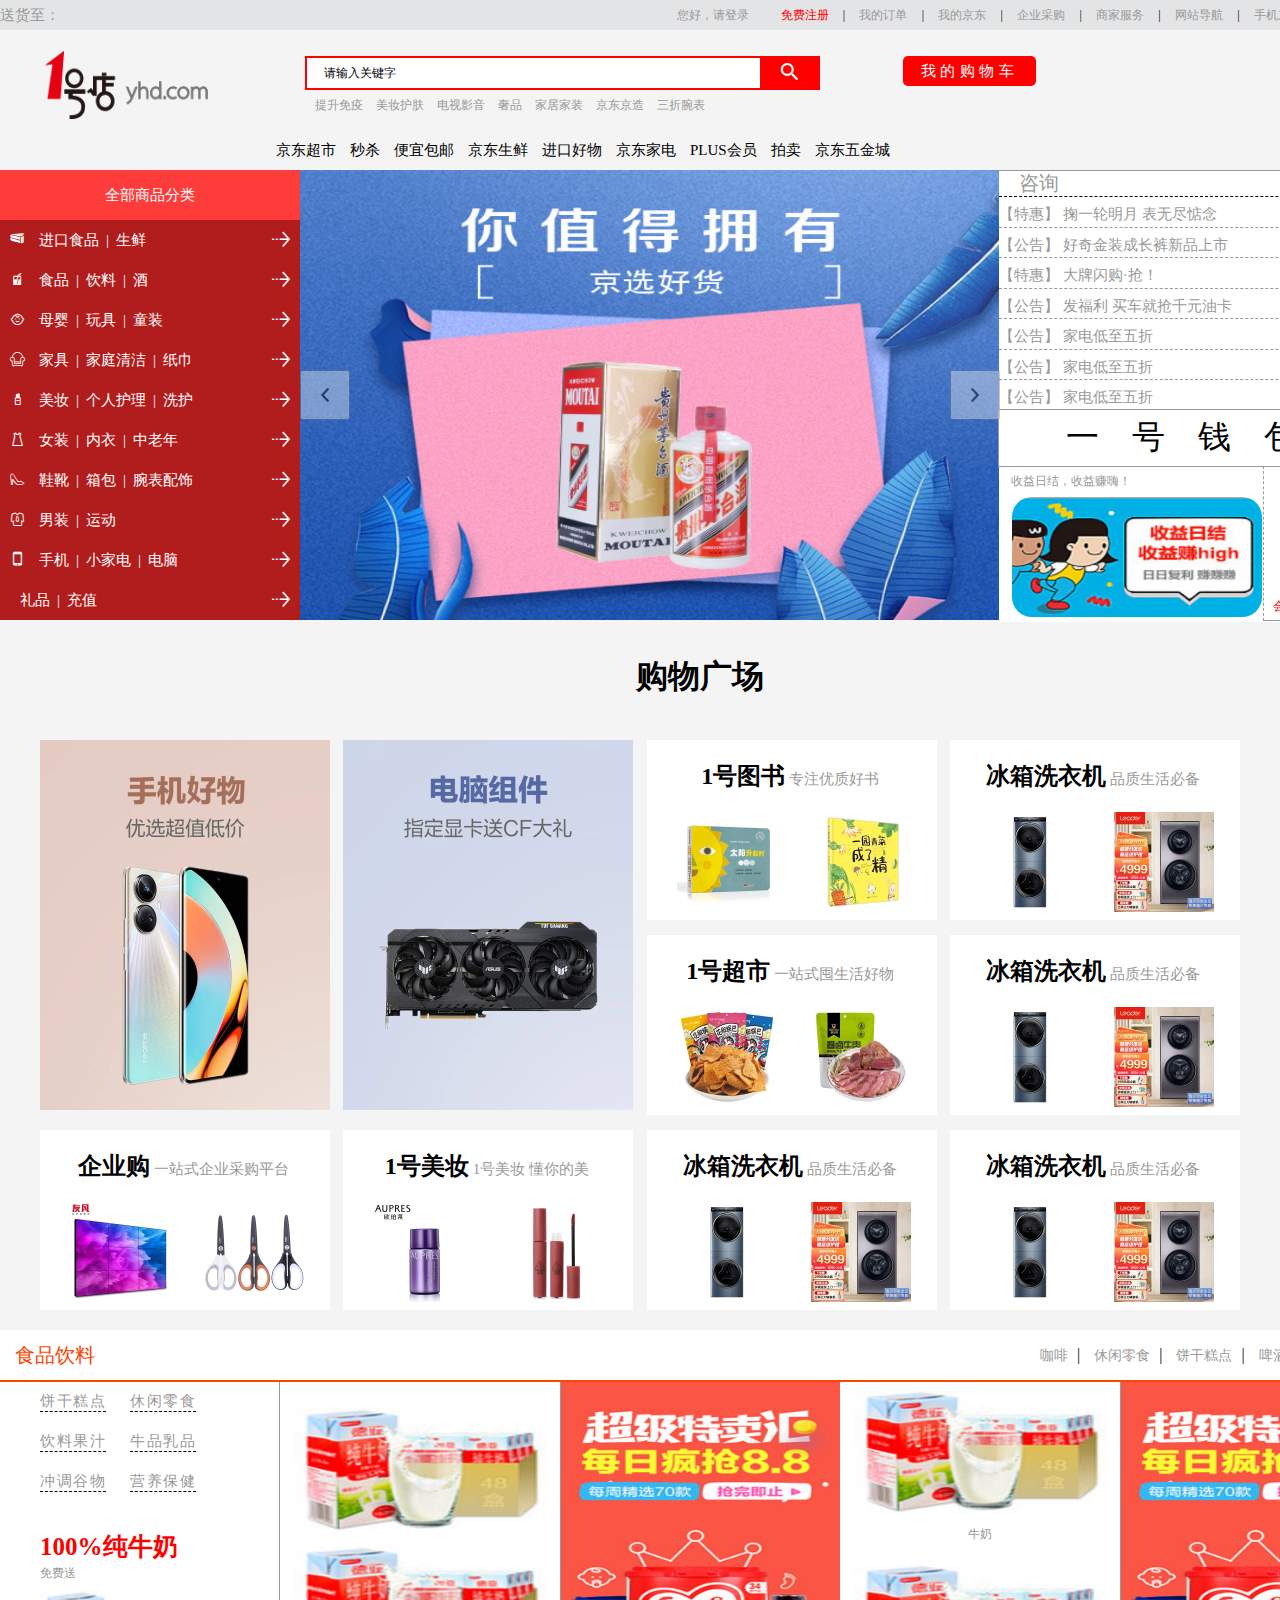
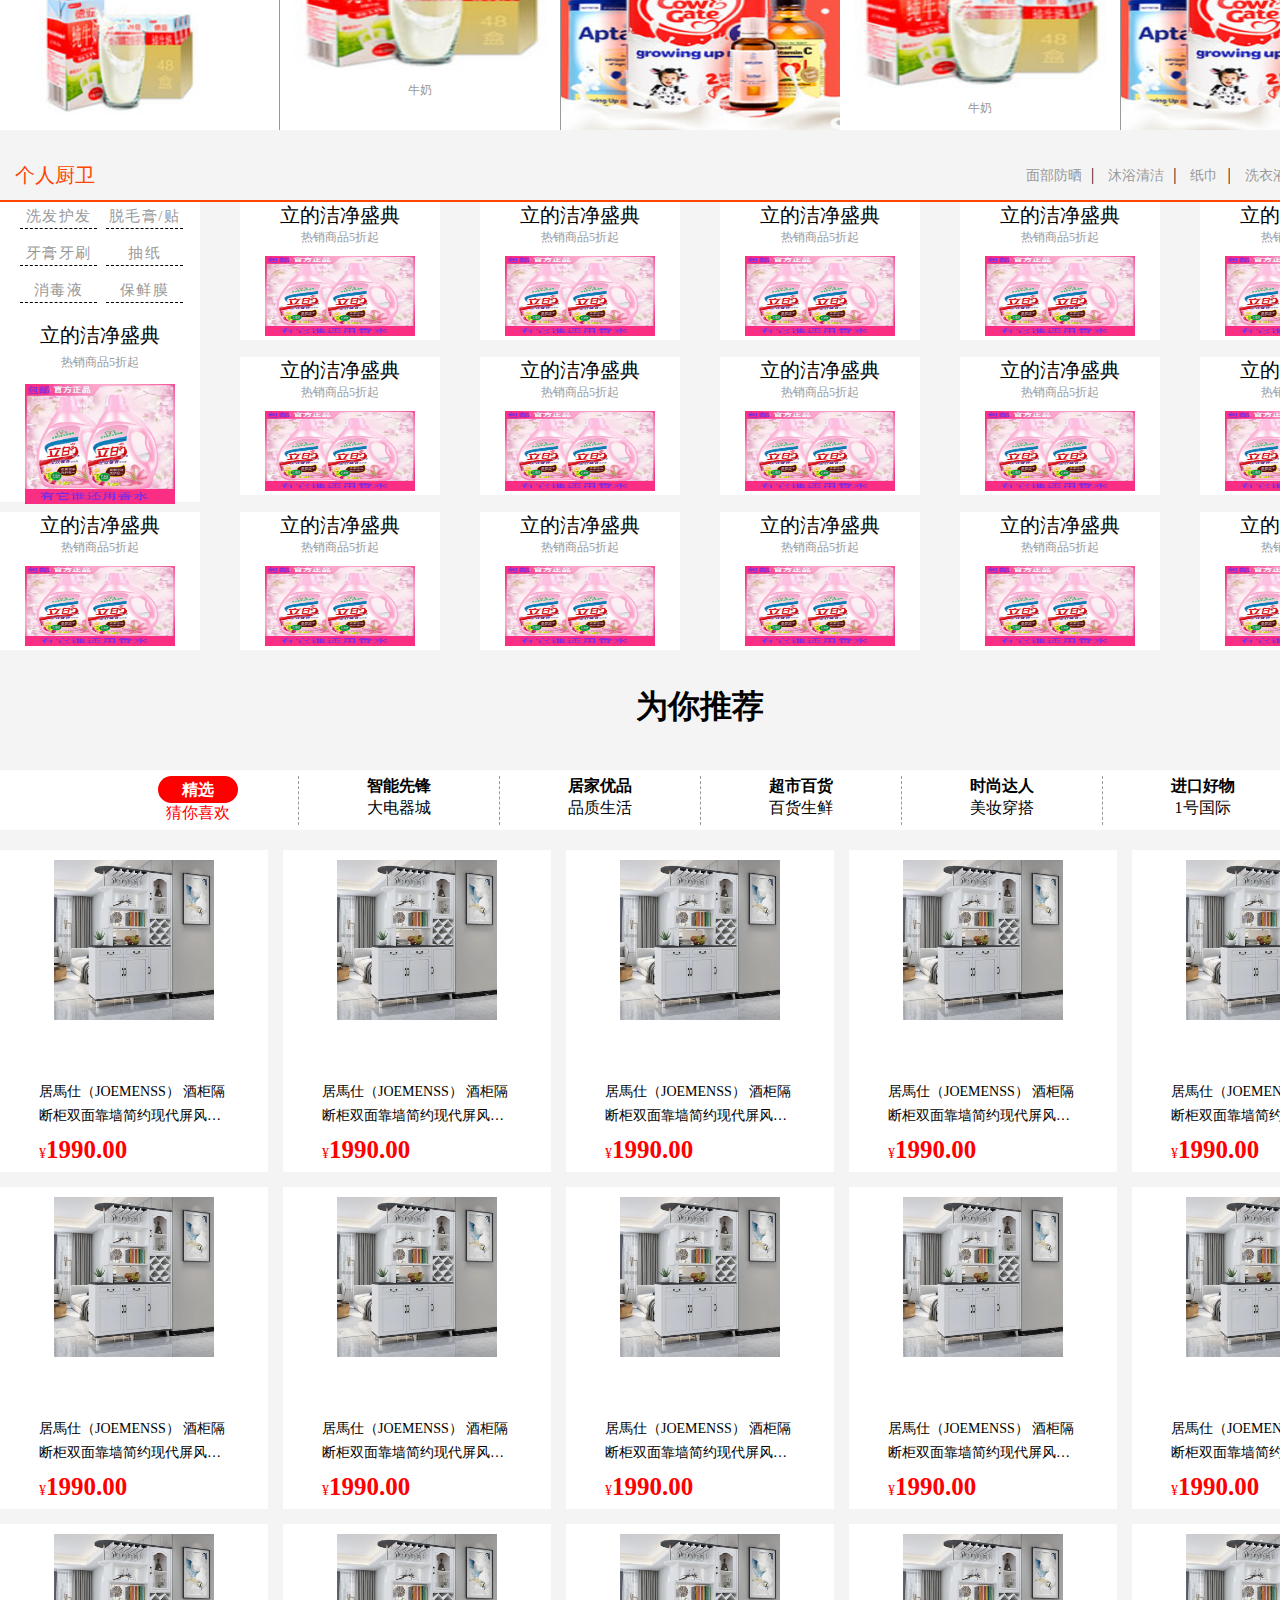
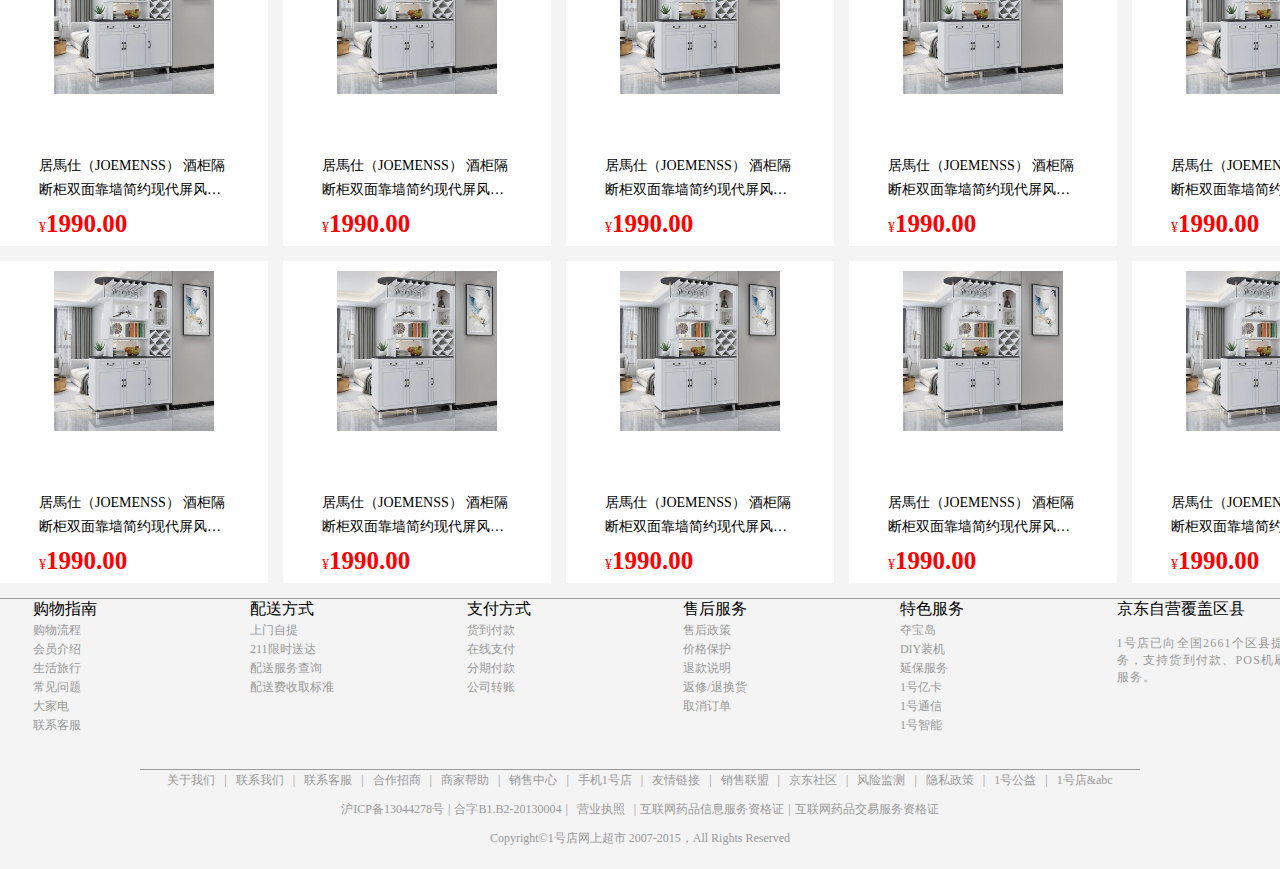
==== index.html @ 1567cdac "Add files via upload" ====
<!DOCTYPE html>
<html>
	<head>
		<meta charset="utf-8" />
		<meta name="viewport" content="width=device-width,initial-scale=1,minimum-scale=1,maximum-scale=1,user-scalable=no" />
		<title>一号电商平台</title>
		<link rel="icon" href="./img/电商数据.png"/>
		<link rel="stylesheet" href="./font_964rjg8dhd6/iconfont.css"/>
		<link rel="stylesheet" href="./font_vci75t702v/iconfont.css"/>
		<link rel="stylesheet" href="./font_juipckh1e7/iconfont.css"/>
		<link rel="stylesheet" type="text/css" href="font_vtxoyk2ehm/iconfont.css"/>
		<link rel="stylesheet" type="text/css" href="css/index.css"/>
		
	</head>
	<body>
		<div class="top11">
			<div class="ada">
				<div class="left">
					<span>送货至：</span>
				</div>
				<div class="right">
					<ul>
						<li><a href="#" target="_blank">您好，请登录</a></li>
						&nbsp;
						<li><a href="#" target="_blank">免费注册</a></li>
						<li>|</li>
						<li><a href="#" target="_blank">我的订单</a></li>
						<li>|</li>
						<li><a href="#" target="_blank">我的京东</a></li>
						<li>|</li>
						<li><a href="#" target="_blank">企业采购</a></li>
						<li>|</li>
						<li><a href="#">商家服务</a></li>
						<li>|</li>
						<li><a href="#">网站导航</a></li>
						<li>|</li>
						<li><a href="#">手机京东</a></li>
						<li>|</li>
						<li><a href="#">网站无障碍</a></li>
						
					</ul>
				</div>
			</div>
			
		</div>
		<div class="nav">
			<div class="section">
				<img src="img/logo3.png" >
				<div class="sousuo">
					<input type="text" value="请输入关键字"/>
				</div>
				<div class="gouwuche">
					我的购物车
				</div>
				<span class="iconfont">&#xe6cf;</span>
				<div class="hotwords">
					<a href="#">提升免疫</a>
					<a href="#">美妆护肤</a>
					<a href="#">电视影音</a>
					<a href="#">奢品</a>
					<a href="#">家居家装</a>
					<a href="#">京东京造</a>
					<a href="#">三折腕表</a>
				</div>
				<div class="navitems">
					<a href="#" target="_blank">京东超市</a>
					<a href="#" target="_blank">秒杀</a>
					<a href="#" target="_blank">便宜包邮</a>
					<a href="#" target="_blank">京东生鲜</a>
					<a href="#" target="_blank">进口好物</a>
					<a href="#" target="_blank">京东家电</a>
					<a href="#" target="_blank">PLUS会员</a>
					<a href="#" target="_blank">拍卖</a>
					<a href="#" target="_blank">京东五金城</a>
				</div>
			</div>
		</div>
		<div class="adv">
			<div class="left">
				<span class="top">全部商品分类</span>
				<div class="section">
					<ul>
						<li>
							<div class="neirong1">
								<i class="iconfont">&#xf0094;</i>
								<a href="#">进口食品</a>
								<span>|</span>
								<a href="#">生鲜</a>
							</div>
							<i class="iconfont">&#xe615;</i>
						</li>
						<li>
							<div class="neirong2">
								<i class="iconfont">&#xe6f2;</i>
								<a href="#">食品</a>
								<span>|</span>
								<a href="#">饮料</a>
								<span>|</span>
								<a href="#">酒</a>
							</div>
							<i class="iconfont">&#xe615;</i>
						</li>
						<li>
							<div class="neirong3">
								<i class="iconfont">&#xe6ef;</i>
								<a href="#">母婴</a>
								<span>|</span>
								<a href="#">玩具</a>
								<span>|</span>
								<a href="#">童装</a>
							</div>
							<i class="iconfont">&#xe615;</i>
						</li>
						<li>
							<div class="neirong4">
								<i class="iconfont">&#xe62b;</i>
								<a href="#">家具</a>
								<span>|</span>
								<a href="#">家庭清洁</a>
								<span>|</span>
								<a href="#">纸巾</a>
							</div>
							<i class="iconfont">&#xe615;</i>
						</li>
						<li>
							<div class="neirong5">
								<i class="iconfont">&#xe6e6;</i>
								<a href="#">美妆</a>
								<span>|</span>
								<a href="#">个人护理</a>
								<span>|</span>
								<a href="#">洗护</a>
							</div>
							<i class="iconfont">&#xe615;</i>
						</li>
						<li>
							<div class="neirong6">
								<i class="iconfont">&#xe7b7;</i>
								<a href="#">女装</a>
								<span>|</span>
								<a href="#">内衣</a>
								<span>|</span>
								<a href="#">中老年</a>
							</div>
							<i class="iconfont">&#xe615;</i>
						</li>
						<li>
							<div class="neirong7">
								<i class="iconfont">&#xe61c;</i>
								<a href="#">鞋靴</a>
								<span>|</span>
								<a href="#">箱包</a>
								<span>|</span>
								<a href="#">腕表配饰</a>
							</div>
							<i class="iconfont">&#xe615;</i>
						</li>
						<li>
							<div class="neirong8">
								<i class="iconfont">&#xe7b5;</i>
								<a href="#">男装</a>
								<span>|</span>
								<a href="#">运动</a>
							</div>
							<i class="iconfont">&#xe615;</i>
						</li>
						<li>
							<div class="neirong9">
								<i class="iconfont">&#x3448;</i>
								<a href="#">手机</a>
								<span>|</span>
								<a href="#">小家电</a>
								<span>|</span>
								<a href="#">电脑</a>
							</div>
							<i class="iconfont">&#xe615;</i>
						</li>
						<li>
							<div class="neirong10">
								<i class="iconfont"></i>
								<a href="#">礼品</a>
								<span>|</span>
								<a href="#">充值</a>
							</div>
							<i class="iconfont">&#xe615;</i>
						</li>
					</ul>
				</div>
			</div>
			<div class="middle">
				<img src="./img/1.jpg" >
				<button class="iconfont" type="button" id="left">&#xe628;</button>
				<button class="iconfont" type="button" id="right">&#xe629;</button>
			</div>
			<div class="right">
				<div class="top">
					<div class="m_top">
						<span>咨询</span>
						<a href="#">点我查看更多！</a>
					</div>
					<div class="m_bottom">
						<ul>
							<li><a href="#">【特惠】&nbsp;掬一轮明月&nbsp;表无尽惦念</a></li>
							<li><a href="#">【公告】&nbsp;好奇金装成长裤新品上市</a></li>
							<li><a href="#">【特惠】&nbsp;大牌闪购·抢！</a></li>
							<li><a href="#">【公告】&nbsp;发福利&nbsp;买车就抢千元油卡</a></li>
							<li><a href="#">【公告】&nbsp;家电低至五折</a></li>
							<li><a href="#">【公告】&nbsp;家电低至五折</a></li>
							<li><a href="#">【公告】&nbsp;家电低至五折</a></li>
						</ul>
					</div>
				</div>
				<div class="bottom">
					<div class="m_top">
						<span>一号钱包</span>
					</div>
					<div class="m_bottom">
						<div class="left">
							<p>收益日结，收益赚嗨！</p>
							<img src="./img/oneAD.jpg" >
						</div>
						<div class="right">
							<div class="shang">
								<a href="javascript:alert('只有在独处的时候,我才拥有一整个月亮.')">
									<img src="./img/1234.jpg">
									<span>0元试用</span>
								</a>
							</div>
							<div class="zuo">
								<a href="#">
									<img src="./img/qwe.jpg">
									<span>会员俱乐部</span>
								</a>
							</div>
							<div class="you">
								<a href="#">
									<img src="./img/ccc.jpg">
									<span>礼品卡</span>
								</a>
							</div>
						</div>
					</div>
				</div>
			</div>
		</div>
		<div class="hot-commodity">
			<h1>购物广场</h1>
		</div>
		<div class="commodity">
			<div class="com-1">
				<img src="./img/4.jpg" alt="">
			</div>
			<div class="com-2">
				<div class="section">
					<h2>企业购</h2>
					<span>一站式企业采购平台</span>
				</div>
				<img src="./img/5.jpg" alt="">
				<img src="./img/6.jpg" alt="">
			</div>
			<div class="com-1">
				<img src="./img/7.jpg" alt="">
			</div>
			<div class="com-2">
				<div class="section">
					<h2>1号美妆</h2>
					<span>1号美妆 懂你的美</span>
				</div>
				<img src="./img/mz1.jpg" alt="">
				<img src="./img/mz2.jpg" alt="">
			</div>
			<div class="com-2">
				<div class="section">
					<h2>1号图书</h2>
					<span>专注优质好书</span>
				</div>
				<img src="./img/图书1.jpg" alt="">
				<img src="./img/图书2.jpg" alt="">
			</div>
			<div class="com-2">
				<div class="section">
					<h2>1号超市</h2>
					<span>一站式囤生活好物</span>
				</div>
				<img src="./img/食品1.jpg" alt="">
				<img src="./img/食品2.jpg" alt="">
			</div>
			<div class="com-2">
				<div class="section">
					<h2>冰箱洗衣机</h2>
					<span>品质生活必备</span>
				</div>
				<img src="./img/xyj.jpg" alt="">
				<img src="./img/xyj1.jpg" alt="">
			</div>
			<div class="com-2">
				<div class="section">
					<h2>冰箱洗衣机</h2>
					<span>品质生活必备</span>
				</div>
				<img src="./img/xyj.jpg" alt="">
				<img src="./img/xyj1.jpg" alt="">
			</div>
			<div class="com-2">
				<div class="section">
					<h2>冰箱洗衣机</h2>
					<span>品质生活必备</span>
				</div>
				<img src="./img/xyj.jpg" alt="">
				<img src="./img/xyj1.jpg" alt="">
			</div>
			<div class="com-2">
				<div class="section">
					<h2>冰箱洗衣机</h2>
					<span>品质生活必备</span>
				</div>
				<img src="./img/xyj.jpg" alt="">
				<img src="./img/xyj1.jpg" alt="">
			</div>
		</div>
		<div class="article1">
			<div class="title">
				<div class="left">
					<span>食品饮料</span>
				</div>
				<div class="right">
					<ul>
						<li><a href="#">咖啡</a></li>
						<li>|</li>
						<li><a href="#">休闲零食</a></li>
						<li>|</li>
						<li><a href="#">饼干糕点</a></li>
						<li>|</li>
						<li><a href="#">啤酒</a></li>
						<li>|</li>
						<li><a href="#">粮油米面</a></li>
					</ul>
				</div>
			</div>
			<div class="section">
				<div class="content1">
					<div class="m_content1">
						<ul>
							<li><a href="#">饼干糕点</a></li>
							<li><a href="#">休闲零食</a></li>
							<li><a href="#">饮料果汁</a></li>
							<li><a href="#">牛品乳品</a></li>
							<li><a href="#">冲调谷物</a></li>
							<li><a href="#">营养保健</a></li>
						</ul>
					</div>
					<div class="m_content2">
						<strong>100%纯牛奶</strong><br>
						<span>免费送</span><br>
						<a href="#">
							<img src="./img/hot1.jpg">
						</a>
					</div>
				</div>
				<div class="content2">
					<a href="#">
						<img src="./img/hot1.jpg">
						<p>牛奶</p>
					</a>
				</div>
				<div class="content3">
					<a href="#">
						<img src="./img/hot1.jpg">
						<p>牛奶</p>
					</a>
				</div>
				<div class="content4">
					<a href="#">
						<img src="./img/milk_ban.jpg" >
					</a>
				</div>
				<div class="content5">
					<a href="#">
						<img src="./img/hot1.jpg">
						<p>牛奶</p>
					</a>
				</div>
				<div class="content6">
					<a href="#">
						<img src="./img/hot1.jpg">
						<p>牛奶</p>
					</a>
				</div>
				<div class="content7">
					<a href="#">
						<img src="./img/milk_ban.jpg" >
					</a>
				</div>
			</div>
		</div>
		
		<div class="article2">
			<div class="title">
				<div class="left">
					<span>个人厨卫</span>
				</div>
				<div class="right">
					<ul>
						<li><a href="#">面部防晒</a></li>
						<li>|</li>
						<li><a href="#">沐浴清洁</a></li>
						<li>|</li>
						<li><a href="#">纸巾</a></li>
						<li>|</li>
						<li><a href="#">洗衣液</a></li>
						<li>|</li>
						<li><a href="#">驱蚊神器</a></li>
					</ul>
				</div>
			</div>
			<div class="section">
				<div class="content1">
					<div class="s-con1">
						<ul>
							<li><a href="#">洗发护发</a></li>
							<li><a href="#">脱毛膏/贴</a></li>
							<li><a href="#">牙膏牙刷</a></li>
							<li><a href="#">抽纸</a></li>
							<li><a href="#">消毒液</a></li>
							<li><a href="#">保鲜膜</a></li>
						</ul>
					</div>
					<div class="s-con2">
						<a href="#">立的洁净盛典</a>
						<p>热销商品5折起</p>
						<img src="./img/立的.jpg" alt="">
					</div>
				</div>
				<div class="content2">
					<div class="s-con2">
						<a href="#">立的洁净盛典</a>
						<p>热销商品5折起</p>
						<img src="./img/立的.jpg" alt="">
					</div>
				</div>
				<div class="content2">
					<div class="s-con2">
						<a href="#">立的洁净盛典</a>
						<p>热销商品5折起</p>
						<img src="./img/立的.jpg" alt="">
					</div>
				</div>
				<div class="content2">
					<div class="s-con2">
						<a href="#">立的洁净盛典</a>
						<p>热销商品5折起</p>
						<img src="./img/立的.jpg" alt="">
					</div>
				</div>
				<div class="content2">
					<div class="s-con2">
						<a href="#">立的洁净盛典</a>
						<p>热销商品5折起</p>
						<img src="./img/立的.jpg" alt="">
					</div>
				</div>
				<div class="content2">
					<div class="s-con2">
						<a href="#">立的洁净盛典</a>
						<p>热销商品5折起</p>
						<img src="./img/立的.jpg" alt="">
					</div>
				</div>
				<div class="content2">
					<div class="s-con2">
						<a href="#">立的洁净盛典</a>
						<p>热销商品5折起</p>
						<img src="./img/立的.jpg" alt="">
					</div>
				</div>
				<div class="content2">
					<div class="s-con2">
						<a href="#">立的洁净盛典</a>
						<p>热销商品5折起</p>
						<img src="./img/立的.jpg" alt="">
					</div>
				</div>
				<div class="content2">
					<div class="s-con2">
						<a href="#">立的洁净盛典</a>
						<p>热销商品5折起</p>
						<img src="./img/立的.jpg" alt="">
					</div>
				</div>
				<div class="content2">
					<div class="s-con2">
						<a href="#">立的洁净盛典</a>
						<p>热销商品5折起</p>
						<img src="./img/立的.jpg" alt="">
					</div>
				</div>
				<div class="content2">
					<div class="s-con2">
						<a href="#">立的洁净盛典</a>
						<p>热销商品5折起</p>
						<img src="./img/立的.jpg" alt="">
					</div>
				</div>
				<div class="content2">
					<div class="s-con2">
						<a href="#">立的洁净盛典</a>
						<p>热销商品5折起</p>
						<img src="./img/立的.jpg" alt="">
					</div>
				</div>
				<div class="content2">
					<div class="s-con2">
						<a href="#">立的洁净盛典</a>
						<p>热销商品5折起</p>
						<img src="./img/立的.jpg" alt="">
					</div>
				</div>
				<div class="content2">
					<div class="s-con2">
						<a href="#">立的洁净盛典</a>
						<p>热销商品5折起</p>
						<img src="./img/立的.jpg" alt="">
					</div>
				</div>
				<div class="content2">
					<div class="s-con2">
						<a href="#">立的洁净盛典</a>
						<p>热销商品5折起</p>
						<img src="./img/立的.jpg" alt="">
					</div>
				</div>
				<div class="content2">
					<div class="s-con2">
						<a href="#">立的洁净盛典</a>
						<p>热销商品5折起</p>
						<img src="./img/立的.jpg" alt="">
					</div>
				</div>
				<div class="content2">
					<div class="s-con2">
						<a href="#">立的洁净盛典</a>
						<p>热销商品5折起</p>
						<img src="./img/立的.jpg" alt="">
					</div>
				</div>
			</div>
		</div>
		
		<div class="article3">
			<div class="hot-commodity">
				<h1>为你推荐</h1>
			</div>
			<div class="tuijian">
				<div class="top">
					<div class="sec1 t-sec">
						<a href="#">
							<p>精选</p>
							<p>猜你喜欢</p>
						</a>
					</div>
					<div class="sec2 t-sec">
						<a href="#">
							<p>智能先锋</p>
							<p>大电器城</p>
						</a>
					</div>
					<div class="sec3 t-sec">
						<a href="#">
							<p>居家优品</p>
							<p>品质生活</p>
						</a>
					</div>
					<div class="sec4 t-sec">
						<a href="#">
							<p>超市百货</p>
							<p>百货生鲜</p>
						</a>
					</div>
					<div class="sec5 t-sec">
						<a href="#">
							<p>时尚达人</p>
							<p>美妆穿搭</p>
						</a>
					</div>
					<div class="sec6 t-sec">
						<a href="#">
							<p>进口好物</p>
							<p>1号国际</p>
						</a>
					</div>
				</div>
				<div class="t-section">
					<div class="tsec-1">
						<img src="./img/123.jpg" alt="">
						<div class="nt-1">
							<p>居馬仕（JOEMENSS） 酒柜隔断柜双面靠墙简约现代屏风客厅门厅小间厅柜一体玄关柜 1.2米黑色</p>
							<p>¥<strong>1990.00</strong></p>
						</div>
					</div>
					<div class="tsec-1">
						<img src="./img/123.jpg" alt="">
						<div class="nt-1">
							<p>居馬仕（JOEMENSS） 酒柜隔断柜双面靠墙简约现代屏风客厅门厅小间厅柜一体玄关柜 1.2米黑色</p>
							<p>¥<strong>1990.00</strong></p>
						</div>
					</div>
					<div class="tsec-1">
						<img src="./img/123.jpg" alt="">
						<div class="nt-1">
							<p>居馬仕（JOEMENSS） 酒柜隔断柜双面靠墙简约现代屏风客厅门厅小间厅柜一体玄关柜 1.2米黑色</p>
							<p>¥<strong>1990.00</strong></p>
						</div>
					</div>
					<div class="tsec-1">
						<img src="./img/123.jpg" alt="">
						<div class="nt-1">
							<p>居馬仕（JOEMENSS） 酒柜隔断柜双面靠墙简约现代屏风客厅门厅小间厅柜一体玄关柜 1.2米黑色</p>
							<p>¥<strong>1990.00</strong></p>
						</div>
					</div>
					<div class="tsec-1">
						<img src="./img/123.jpg" alt="">
						<div class="nt-1">
							<p>居馬仕（JOEMENSS） 酒柜隔断柜双面靠墙简约现代屏风客厅门厅小间厅柜一体玄关柜 1.2米黑色</p>
							<p>¥<strong>1990.00</strong></p>
						</div>
					</div>
					<div class="tsec-1">
						<img src="./img/123.jpg" alt="">
						<div class="nt-1">
							<p>居馬仕（JOEMENSS） 酒柜隔断柜双面靠墙简约现代屏风客厅门厅小间厅柜一体玄关柜 1.2米黑色</p>
							<p>¥<strong>1990.00</strong></p>
						</div>
					</div>
					<div class="tsec-1">
						<img src="./img/123.jpg" alt="">
						<div class="nt-1">
							<p>居馬仕（JOEMENSS） 酒柜隔断柜双面靠墙简约现代屏风客厅门厅小间厅柜一体玄关柜 1.2米黑色</p>
							<p>¥<strong>1990.00</strong></p>
						</div>
					</div>
					<div class="tsec-1">
						<img src="./img/123.jpg" alt="">
						<div class="nt-1">
							<p>居馬仕（JOEMENSS） 酒柜隔断柜双面靠墙简约现代屏风客厅门厅小间厅柜一体玄关柜 1.2米黑色</p>
							<p>¥<strong>1990.00</strong></p>
						</div>
					</div>
					<div class="tsec-1">
						<img src="./img/123.jpg" alt="">
						<div class="nt-1">
							<p>居馬仕（JOEMENSS） 酒柜隔断柜双面靠墙简约现代屏风客厅门厅小间厅柜一体玄关柜 1.2米黑色</p>
							<p>¥<strong>1990.00</strong></p>
						</div>
					</div>
					<div class="tsec-1">
						<img src="./img/123.jpg" alt="">
						<div class="nt-1">
							<p>居馬仕（JOEMENSS） 酒柜隔断柜双面靠墙简约现代屏风客厅门厅小间厅柜一体玄关柜 1.2米黑色</p>
							<p>¥<strong>1990.00</strong></p>
						</div>
					</div>
					<div class="tsec-1">
						<img src="./img/123.jpg" alt="">
						<div class="nt-1">
							<p>居馬仕（JOEMENSS） 酒柜隔断柜双面靠墙简约现代屏风客厅门厅小间厅柜一体玄关柜 1.2米黑色</p>
							<p>¥<strong>1990.00</strong></p>
						</div>
					</div>
					<div class="tsec-1">
						<img src="./img/123.jpg" alt="">
						<div class="nt-1">
							<p>居馬仕（JOEMENSS） 酒柜隔断柜双面靠墙简约现代屏风客厅门厅小间厅柜一体玄关柜 1.2米黑色</p>
							<p>¥<strong>1990.00</strong></p>
						</div>
					</div>
					<div class="tsec-1">
						<img src="./img/123.jpg" alt="">
						<div class="nt-1">
							<p>居馬仕（JOEMENSS） 酒柜隔断柜双面靠墙简约现代屏风客厅门厅小间厅柜一体玄关柜 1.2米黑色</p>
							<p>¥<strong>1990.00</strong></p>
						</div>
					</div>
					<div class="tsec-1">
						<img src="./img/123.jpg" alt="">
						<div class="nt-1">
							<p>居馬仕（JOEMENSS） 酒柜隔断柜双面靠墙简约现代屏风客厅门厅小间厅柜一体玄关柜 1.2米黑色</p>
							<p>¥<strong>1990.00</strong></p>
						</div>
					</div>
					<div class="tsec-1">
						<img src="./img/123.jpg" alt="">
						<div class="nt-1">
							<p>居馬仕（JOEMENSS） 酒柜隔断柜双面靠墙简约现代屏风客厅门厅小间厅柜一体玄关柜 1.2米黑色</p>
							<p>¥<strong>1990.00</strong></p>
						</div>
					</div>
					<div class="tsec-1">
						<img src="./img/123.jpg" alt="">
						<div class="nt-1">
							<p>居馬仕（JOEMENSS） 酒柜隔断柜双面靠墙简约现代屏风客厅门厅小间厅柜一体玄关柜 1.2米黑色</p>
							<p>¥<strong>1990.00</strong></p>
						</div>
					</div>
					<div class="tsec-1">
						<img src="./img/123.jpg" alt="">
						<div class="nt-1">
							<p>居馬仕（JOEMENSS） 酒柜隔断柜双面靠墙简约现代屏风客厅门厅小间厅柜一体玄关柜 1.2米黑色</p>
							<p>¥<strong>1990.00</strong></p>
						</div>
					</div>
					<div class="tsec-1">
						<img src="./img/123.jpg" alt="">
						<div class="nt-1">
							<p>居馬仕（JOEMENSS） 酒柜隔断柜双面靠墙简约现代屏风客厅门厅小间厅柜一体玄关柜 1.2米黑色</p>
							<p>¥<strong>1990.00</strong></p>
						</div>
					</div>
					<div class="tsec-1">
						<img src="./img/123.jpg" alt="">
						<div class="nt-1">
							<p>居馬仕（JOEMENSS） 酒柜隔断柜双面靠墙简约现代屏风客厅门厅小间厅柜一体玄关柜 1.2米黑色</p>
							<p>¥<strong>1990.00</strong></p>
						</div>
					</div>
					<div class="tsec-1">
						<img src="./img/123.jpg" alt="">
						<div class="nt-1">
							<p>居馬仕（JOEMENSS） 酒柜隔断柜双面靠墙简约现代屏风客厅门厅小间厅柜一体玄关柜 1.2米黑色</p>
							<p>¥<strong>1990.00</strong></p>
						</div>
					</div>
				</div>
			</div>
		</div>
		<div class="footer">
			<div class="artic">
				<div class="content1">
					<p>购物指南</p>
					<ul>
						<li><a href="#">购物流程</a></li>
						<li><a href="#">会员介绍</a></li>
						<li><a href="#">生活旅行</a></li>
						<li><a href="#">常见问题</a></li>
						<li><a href="#">大家电</a></li>
						<li><a href="#">联系客服</a></li>
					</ul>
				</div>
				<div class="content2">
					<p>配送方式</p>
					<ul>
						<li><a href="#">上门自提</a></li>
						<li><a href="#">211限时送达</a></li>
						<li><a href="#">配送服务查询</a></li>
						<li><a href="#">配送费收取标准</a></li>
					</ul>
				</div>
				<div class="content3">
					<p>支付方式</p>
					<ul>
						<li><a href="#">货到付款</a></li>
						<li><a href="#">在线支付</a></li>
						<li><a href="#">分期付款</a></li>
						<li><a href="#">公司转账</a></li>
					</ul>
				</div>
				<div class="content4">
					<p>售后服务</p>
					<ul>
						<li><a href="#">售后政策</a></li>
						<li><a href="#">价格保护</a></li>
						<li><a href="#">退款说明</a></li>
						<li><a href="#">返修/退换货</a></li>
						<li><a href="#">取消订单</a></li>
					</ul>
				</div>
				<div class="content5">
					<p>特色服务</p>
					<ul>
						<li><a href="#">夺宝岛</a></li>
						<li><a href="#">DIY装机</a></li>
						<li><a href="#">延保服务</a></li>
						<li><a href="#">1号亿卡</a></li>
						<li><a href="#">1号通信</a></li>
						<li><a href="#">1号智能</a></li>
					</ul>
				</div>
				<div class="content6">
					<p>京东自营覆盖区县</p>
					<p>1号店已向全国2661个区县提供自营配送服务，支持货到付款、POS机刷卡和售后上门服务。</p>
					<a href="#">查看详情&nbsp;></a>
				</div>
			</div>
		</div>
		<div class="footer2">
			<div class="f_artic">
				<div class="content">
					<ul>
						<li><a href="#">关于我们</a></li>
						<li>|</li>
						<li><a href="#">联系我们</a></li>
						<li>|</li>
						<li><a href="#">联系客服</a></li>
						<li>|</li>
						<li><a href="#">合作招商</a></li>
						<li>|</li>
						<li><a href="#">商家帮助</a></li>
						<li>|</li>
						<li><a href="#">销售中心</a></li>
						<li>|</li>
						<li><a href="#">手机1号店</a></li>
						<li>|</li>
						<li><a href="#">友情链接</a></li>
						<li>|</li>
						<li><a href="#">销售联盟</a></li>
						<li>|</li>
						<li><a href="#">京东社区</a></li>
						<li>|</li>
						<li><a href="#">风险监测</a></li>
						<li>|</li>
						<li><a href="#">隐私政策</a></li>
						<li>|</li>
						<li><a href="#">1号公益</a></li>
						<li>|</li>
						<li><a href="#">1号店&abc</a></li>
					</ul>
				</div>
				<div class="content2">
					<ul>
						<li>沪ICP备13044278号</li>
						<li>|</li>
						<li>合字B1.B2-20130004</li>
						<li>|</li>
						<li><a href="#">营业执照</a></li>
						<li>|</li>
						<li>互联网药品信息服务资格证</li>
						<li>|</li>
						<li>互联网药品交易服务资格证</li>
					</ul>
				</div>
				<div class="content3">
					<ul>
						<li>Copyright&copy;1号店网上超市 2007-2015，All Rights Reserved</li>
					</ul>
				</div>
			</div>
		</div>
	</body>
</html>
---- font_964rjg8dhd6/iconfont.css ----
@font-face {
  font-family: "iconfont"; /* Project id  */
  src: url('iconfont.ttf?t=1679306114454') format('truetype');
}

.iconfont {
  font-family: "iconfont" !important;
  font-size: 16px;
  font-style: normal;
  -webkit-font-smoothing: antialiased;
  -moz-osx-font-smoothing: grayscale;
}

.icon-ai219:before {
  content: "\e6cf";
}

@font-face {
  font-family: "iconfont logo";
  src: url('https://at.alicdn.com/t/font_985780_km7mi63cihi.eot?t=1545807318834');
  src: url('https://at.alicdn.com/t/font_985780_km7mi63cihi.eot?t=1545807318834#iefix') format('embedded-opentype'),
    url('https://at.alicdn.com/t/font_985780_km7mi63cihi.woff?t=1545807318834') format('woff'),
    url('https://at.alicdn.com/t/font_985780_km7mi63cihi.ttf?t=1545807318834') format('truetype'),
    url('https://at.alicdn.com/t/font_985780_km7mi63cihi.svg?t=1545807318834#iconfont') format('svg');
}

@font-face {
  font-family: "iconfont logo";
  src: url('https://at.alicdn.com/t/font_985780_km7mi63cihi.eot?t=1545807318834');
  src: url('https://at.alicdn.com/t/font_985780_km7mi63cihi.eot?t=1545807318834#iefix') format('embedded-opentype'),
    url('https://at.alicdn.com/t/font_985780_km7mi63cihi.woff?t=1545807318834') format('woff'),
    url('https://at.alicdn.com/t/font_985780_km7mi63cihi.ttf?t=1545807318834') format('truetype'),
    url('https://at.alicdn.com/t/font_985780_km7mi63cihi.svg?t=1545807318834#iconfont') format('svg');
}
---- font_vci75t702v/iconfont.css ----
@font-face {
  font-family: "iconfont"; /* Project id  */
  src: url('iconfont.ttf?t=1679361754750') format('truetype');
}

.iconfont {
  font-family: "iconfont" !important;
  font-size: 16px;
  font-style: normal;
  -webkit-font-smoothing: antialiased;
  -moz-osx-font-smoothing: grayscale;
}

.icon-shiwu:before {
  content: "\f0094";
}

.icon-shouji:before {
  content: "\3448";
}

.icon-nanzhuang:before {
  content: "\e7b5";
}

.icon-nvzhuang:before {
  content: "\e7b7";
}

.icon-meizhuangleimu:before {
  content: "\e6e6";
}

.icon-muyingleimu:before {
  content: "\e6ef";
}

.icon-shipinleimu:before {
  content: "\e6f2";
}

.icon-jiaju:before {
  content: "\e62b";
}

.icon-pinleitubiao_xiexue:before {
  content: "\e61c";
}
---- font_juipckh1e7/iconfont.css ----
@font-face {
  font-family: "iconfont"; /* Project id  */
  src: url('iconfont.ttf?t=1679362634872') format('truetype');
}

.iconfont {
  font-family: "iconfont" !important;
  font-size: 16px;
  font-style: normal;
  -webkit-font-smoothing: antialiased;
  -moz-osx-font-smoothing: grayscale;
}

.icon-xiayiye:before {
  content: "\e615";
}

@font-face {
  font-family: "iconfont logo";
  src: url('https://at.alicdn.com/t/font_985780_km7mi63cihi.eot?t=1545807318834');
  src: url('https://at.alicdn.com/t/font_985780_km7mi63cihi.eot?t=1545807318834#iefix') format('embedded-opentype'),
    url('https://at.alicdn.com/t/font_985780_km7mi63cihi.woff?t=1545807318834') format('woff'),
    url('https://at.alicdn.com/t/font_985780_km7mi63cihi.ttf?t=1545807318834') format('truetype'),
    url('https://at.alicdn.com/t/font_985780_km7mi63cihi.svg?t=1545807318834#iconfont') format('svg');
}
---- font_vtxoyk2ehm/iconfont.css ----
@font-face {
  font-family: "iconfont"; /* Project id  */
  src: url('iconfont.ttf?t=1679363653797') format('truetype');
}

.iconfont {
  font-family: "iconfont" !important;
  font-size: 16px;
  font-style: normal;
  -webkit-font-smoothing: antialiased;
  -moz-osx-font-smoothing: grayscale;
}

.icon-chevron-left:before {
  content: "\e628";
}

.icon-chevron-right:before {
  content: "\e629";
}

@font-face {
  font-family: "iconfont logo";
  src: url('https://at.alicdn.com/t/font_985780_km7mi63cihi.eot?t=1545807318834');
  src: url('https://at.alicdn.com/t/font_985780_km7mi63cihi.eot?t=1545807318834#iefix') format('embedded-opentype'),
    url('https://at.alicdn.com/t/font_985780_km7mi63cihi.woff?t=1545807318834') format('woff'),
    url('https://at.alicdn.com/t/font_985780_km7mi63cihi.ttf?t=1545807318834') format('truetype'),
    url('https://at.alicdn.com/t/font_985780_km7mi63cihi.svg?t=1545807318834#iconfont') format('svg');
}
---- css/index.css ----
*{
	margin: 0;
	padding: 0;
}

body{
	background-color: #f4f4f4;
}

a{
	text-decoration: none;
}

li{
	list-style: none;
	display: inline-block;
}

.top11{
	width: 100%;
	height: 30px;
	background-color: #e3e4e5;
}

.top11 .ada{
	display: flex;
	justify-content: space-between;
	width: 1400px;
	height: 30px;
	margin: 0 auto;
}

.top11 .ada .left{
	display: inline-block;
	width: 100px;
	height: 30px;
	line-height: 30px;
	font-size: 12px;
}

.top11 .ada .left span{
	color: #999999;
}

.top11 .ada .right{
	width: 730px;
	height: 30px;
	line-height: 30px;
}

.top11 .ada .right ul{
	font-size: 12px;
	display: flex;
	justify-content: space-around;
}

.top11 .ada .right a{
	text-decoration: none;
	color: #999;
}

.top11 .ada .right a:hover{
	text-decoration: none;
	color: red;
}

.top11 .ada .right li:nth-child(2) a{
	text-decoration: none;
	color: red;
}

.nav{
	width: 100%;
	height: 140px;
}

.nav .section{
	position: relative;
	width: 1190px;
	height: 140px;
	margin: 0 auto;
	display: flex;
	justify-content: space-between;
}

.nav .section img{
	width: 190px;
	height: 70px;
	padding: 20px 0 20px 0;
}

.nav .section .sousuo{
	position: absolute;
	width: 1190px;
	height: 60px;
}

.section .sousuo input{
	position: absolute;
	left: 260px;
	top: 26px;
	width: 450px;
	height: 26px;
	line-height: 26px;
	font-size: 12px;
	padding: 2px 44px 2px 17px;
	border: 2px solid red;
}

.nav .section .gouwuche{
	position: absolute;
	top: 26px;
	left: 858px;
	width: 133px;
	height: 30px;
	font-size: 15px;
	letter-spacing: .3em;
	color: #FFFFFF;
	background-color: red;
	text-align: center;
	border-radius: 5px;
	line-height: 30px;
}

.nav .section .hotwords{
	position: absolute;
	left: 260px;
	top: 65px;
	width: 550px;
	height: 20px;
	line-height: 20px;
	font-size: 12px;
}

.section .hotwords a{
	margin-right: 10px;
	color: #999999;
}

.section .hotwords a:hover{
	color: red;
}

.section .hotwords a:first-child{
	margin-left: 10px;
}

.nav .section span{
	position: absolute;
	left: 715px;
	top: 26px;
	width: 58px;
	height: 32px;
	background-color: red;
	text-align: center;
	line-height: 32px;
	color: #fff;
	font-size: 25px;
}

.nav .section .navitems{
	position: absolute;
	left: 226px;
	top: 80px;
	width: 708.5px;
	height: 40px;
	line-height: 40px;
	margin-top: 20px;
}

.section .navitems a{
	margin: 0 5px 0 5px;
	color: black;
	font-size: 15px;
}

.section .navitems a:hover{
	color: red;
}

.adv{
	display: flex;
	width: 1400px;
	height: 450px;
	margin: 0 auto;
	/* background-color: #0077AA; */
}

.adv .left{
	width: 300px;
	height: 450px;
	/* background-color: red; */
}

.adv .left .top{
	display: block;
	width: 300px;
	height: 50px;
	text-align: center;
	line-height: 50px;
	background-color: rgb(255,60,60);
	color: #FFFFFF;
}

.adv .left .section{
	width: 300px;
	height: 400px;
	background-color: rgb(177,29,29);
}

.adv .left .section li{
	display: flex;
	justify-content: space-between;
	width: 300px;
	height: 40px;
	line-height: 40px;
	overflow: hidden;
}

.left .section li a,span{
	margin-right: 3px;
	font-size: 15px;
	color: #FFFFFF;
}

.left i{
	color: #FFFFFF;
	font-size: 15px;
	margin: 0 10px 0 10px;
}

.left .section li:hover{
	animation-name: toRight;
	animation-duration: 0.2s;
	animation-fill-mode: forwards;
}

@keyframes toRight{
	from{
		margin-left: 0;
		background-color: rgb(177,29,29);
	}
	to{
		margin-left: 15px;
		background-color: skyblue;
	}
}

.adv .middle{
	position: relative;
	width: 700px;
	height: 450px;
	/* overflow: hidden; */
	/* background-color: skyblue; */
}

.adv .middle img{
	position: absolute;
	width: 700px;
	height: 450px;
	z-index: -1;
}

.adv .middle button{
	position: absolute;
	width: 50px;
	height: 50px;
	color: #000000;
	opacity: 0.4;
}

.adv .middle #left{
	top: 200px;
}

.adv .middle #right{
	left: 650px;
	top: 200px;
}


.adv .right{
	width: 400px;
	height: 450px;
	background-color: #FFFFFF;
	border-right: 1px solid #999999;
	border-bottom: 1px solid #999999;
}

.adv .right .top{
	width: 400px;
	height: 225px;
	background-color: #FFFFFF;
	border-right: 1px solid #999999;
	border-top: 1px solid #999999;
}

.right .top .m_top{
	display: flex;
	justify-content: space-between;
	width: 400px;
	height: 25px;
	line-height: 25px;
	border-bottom: 1px dashed #000000;
}

.top .m_top span{
	font-size: 20px;
	margin-left: 20px;
	color: #999999;
}

.top .m_top a{
	font-size: 12px;
	color: rgb(255,0,0);
}

.right .top .m_bottom{
	width: 350px;
	height: 190px;
	/* margin: 5px auto; */
}

.right .top .m_bottom li{
	display: block;
	width: 400px;
	height: 29.5px;
	line-height: 33px;
	border-bottom: 1px dashed   #999;
}

.right .top .m_bottom a{
	color: #999999;
	font-size: 15px;
}

.right .top .m_bottom a:hover{
	color: red;
}

.adv .right .bottom{
	width: 400px;
	height: 212px;
	margin-top: 14px;
	background-color: #FFFFFF;
}

.adv .right .bottom .m_top{
	width: 400px;
	height: 56px;
	line-height: 54px;
	/* border-top: 1px solid #999999 */
	/* border-bottom: 1px solid #999999; */
	outline: 1px solid #999999;
	
}

.right .bottom .m_top span{
	display: block;
	font-size: 33px;
	letter-spacing: 1em;
	text-align: center;
	color: black;
}

.right .bottom .m_bottom{
	display: flex;
}

.right .bottom .m_bottom .left{
	width: 265px;
	height: 154px;
}

.right .bottom .m_bottom p{
	font-size: 12px;
	color: #999999;
	padding: 2px;
	margin: 5px 0 5px 10px;
}

.bottom .m_bottom img{
	margin-left: 13px;
	width: 250px;
	height: 120px;
	border-radius: 20px;
}

.m_bottom .right .shang{
	grid-area: a;

}

.m_bottom .right .shang a{
	display: block;
}

.m_bottom .right  img{
	display: block;
	width: 50px;
	height: 50px;
	margin-left: 5px;
	margin-right: 0;
}

.m_bottom .right span{
	display: block;
	font-size: 12px;
	color: red; 
	text-align: center;
	margin-right: 0;
}

.right .bottom .m_bottom .right{
	display: grid;
	grid-template-columns: 67.9px;
	grid-template-rows: 77.4px;
	grid-template-areas: 'a a' 
	                     'b c';
	justify-items: center;
	align-items: center;
		justify-content: center;
	width: 135px;
	height: 154px;
	border-left: 1px dashed #999999;
}

.hot-commodity{
	width: 1400px;
	height: 50px;
	margin: 35px auto;
	/* background-color: cadetblue; */
}

.hot-commodity h1{
	text-align: center;
}

.commodity{
	display: flex;
	flex-direction: column;
	flex-wrap: wrap;
	justify-content: space-between;
	align-content: space-between;
	width: 1200px;
	height: 570px;
	margin: 0 auto;
}

.commodity .com-1,img{
	width: 290px;
	height: 370px;
}

.commodity .com-2{
	width: 290px;
	height: 180px;
	background-color: #FFFFFF;
}

.commodity .com-2 .section{
	text-align: center;
	margin-top: 20px;
}

.commodity .com-2 .section span{
	color: #999999;
}

h2{
	display: inline-block;
}

.commodity .com-2 img{
	margin-left: 30px;
	margin-top: 20px;
	width: 100px;
	height: 100px;
}

.article1{
	width: 1400px;
	height: 400px;
	margin: 20px auto;
	background-color: #FFFFFF;
}

.article1 .title{
	display: flex;
	justify-content: space-between;
	width: 1400px;
	height: 50px;
	line-height: 50px;
	border-bottom: 2px solid #ff4500;
}

.article1 .title .left span{
	font-size: 20px;
	color: #ff4500;
	margin-left: 15px;
}

.article1 .title .right{
	float: left;
	width: 370px;
	height: 50px;
}

.article1 .title .right a{
	display: inline-block;
	text-align: right;
	margin-left: 5px;
	padding: 1px 5px 1px 5px;
	font-size: 14px;
	color: #999999;
}

.article1 .title .right a:hover{
	color: red;
}

.article1 .section{
	display: flex;
	flex-wrap: wrap;
	flex-direction: column;
	justify-content: center;
	width: 1400px;
	height: 348px;
}

.article1 .section .content1{
	display: block;
	width: 279px;
	height: 348px;
	border-right: 1px solid #999999;
}

.section .content1 .m_content1{
	width: 280px;
	height: 124px;

}

.section .content1 .m_content1 ul{
	width: 190px;
	height: 120px;
	margin-left: 10px;
}

.section .content1 .m_content1 li:nth-child(n+1){
	margin: 10px 0 10px 10px;
}

.section .content1 .m_content1 li:nth-child(2n){
	margin: 10px 0 10px 0;
}

.article1 .section .content1 .m_content1 a{
	display: block;
	font-size: 15px;
	color: #999999;
	border-bottom: 1px dashed black;
	letter-spacing: 0.1em;
}

.section .content1 .m_content1 a:hover{
	color: red;
}

.section .content1 .m_content1 a:nth-child(n+1){
	margin-left: 20px;
}

.section .content1 .m_content2{

	width: 280px;
	height: 200px;
	margin-top: 24px;
}

.section .content1 .m_content2 strong{
	color: red;
	font-size: 25px;
	margin-left: 40px;
}

.section .content1 .m_content2 span{
	color: #999999;
	font-size: 12px;
	margin-left: 40px;
}

.section .content1 .m_content2 img{
	width: 177px;
	height: 140px;
	margin-left: 30px;
}

.section .content2{
	width: 279px;
	height: 174px;
}

.section .content2 img{
	width: 280px;
	height: 140px;
}

.section .content3{
	width: 279px;
	height: 174px;
}
.section .content3 img{
	width: 280px;
	height: 140px;
}

.section .content4{
	width: 278px;
	height: 348px;
	border-right: 1px solid #999999;
	border-left: 1px solid #999999;
}

.section .content4 img{
	width: 279px;
	height: 348px;
}

.section .content5{
	width: 279px;
	height: 174px;
}


.section .content5 img{
	width: 280px;
	height: 140px;
}

.section .content6{
	width: 279px;
	height: 174px;
}

.section .content6 img{
	width: 280px;
	height: 140px;
}

.section .content7{
	width: 278px;
	height: 348px;
	border-right: 1px solid #999999;
	border-left: 1px solid #999999;
}

.section .content7 img{
	width: 279px;
	height: 348px;
}

.section p{
	color: #999999;
	font-size: 12px;
	text-align: center;
}

.article2{
	width: 1400px;
	height: 500px;
	margin: 20px auto;
}

.article2 .section1{
	width: 1400px;
	height: 50px;
	border-bottom: 2px solid #ff4500;
}

.article2 .title{
	display: flex;
	justify-content: space-between;
	width: 1400px;
	height: 50px;
	line-height: 50px;
	border-bottom: 2px solid #ff4500;
}

.article2 .title .left span{
	font-size: 20px;
	color: #ff4500;
	margin-left: 15px;
}

.article2 .title .right{
	float: left;
	width: 384px;
	height: 50px;
}

.article2 .title .right a{
	display: inline-block;
	text-align: right;
	margin-left: 5px;
	padding: 1px 5px 1px 5px;
	font-size: 14px;
	color: #999999;
}

.article2 .title .right a:hover{
	color: red;
}

.article2 .section{
	display: flex;
	flex-direction: column;
	flex-wrap: wrap;
	justify-content: space-between;
	align-content: space-between;
	width: 1400px;
	height: 448px;
}

.article2 .section .content1{
	width: 200px;
	height: 300px;
	background-color: #ffffff;
}

.article2 .section .content1 .s-con1{
	width: 200px;
	height: 120px;
}

.article2 .section .content1 ul{
	width: 190px;
	height: 120px;
	margin-left: 5px;
}

.article2 .section .content1 li:nth-child(n+1){
	margin: 5px 0 10px 10px;
}

.article2 .section .content1 li:nth-child(2n){
	margin: 5px 0 10px 0;
}

.article2 .section .content1 .s-con1 a{
	display: block;
	width: 77px;
	height: 21px;
	font-size: 15px;
	text-align: center;
	color: #999999;
	border-bottom: 1px dashed black;
	letter-spacing: 0.1em;
}

.article2 .section .content1 .s-con1 a:hover{
	color: red;
}

.article2 .section .content1 .s-con1 a:nth-child(n+1){
	margin-left: 5px;
}

.article2 .section .content1 .s-con2{
	width: 200px;
	height: 180px;
}

.section .content1 .s-con2 a{
	display: block;
	font-size: 20px;
	color: black;
	margin-bottom: 5px;
	text-align: center;
}

.section .content1 .s-con2 a:hover{
	color: red;
}

.section .content1 .s-con2 img{
	width: 150px;
	height: 120px;
	margin-left: 25px;
	margin-top: 13px;
}

.section .content2{
	width: 200px;
	height: 138px;
	background-color: #ffffff;
}

.section .content2 .s-con2 a{
	display: block;
	font-size: 20px;
	color: black;
	/* margin-bottom: 5px; */
	text-align: center;
}

.section .content2 .s-con2 a:hover{
	color: red;
}

.section .content2 .s-con2 img{
	width: 150px;
	height: 80px;
	margin-left: 25px;
	margin-top: 10px;
}
.article3{
	width: 1400px;
	height: auto;
	margin: 0 auto 15px;
}

.article3 .top{
	display: flex;
	justify-content: center;
	align-items: center;
	width: 1400px;
	height: 60px;
	margin: 0 auto;
	background-color: #ffffff;
}

.article3 .top .t-sec{
	width: 200px;
	height: 49px;
	
}

.article3 .top .t-sec a{
	color: #000;
}

.article3 .top .t-sec p{
	height: 22px;
	text-align: center;
}

.article3 .top .sec1 p:first-child{
	width: 80px;
	height: 27px;
	color: #FFFFFF;
	margin-left: 60.4px;
	border-radius: 20px;
	line-height: 27px;
	background-color: red;
}

.article3 .top .t-sec p:first-child{
	font-weight: bold;
}

.article3 .top .sec1 p:last-child{
	color: red;
}

.article3 .top .t-sec:nth-child(n+1){
	border-right: 1px dashed #999999;
}

.article3 .top .t-sec:last-child{
	border: none;
}

/* 宽268  高322   4 * 5 */
.article3 .t-section{
	display: flex;
	flex-wrap: wrap;
	justify-content: space-between;
	align-content: space-between;
	width: 1400px;
	height: 1333px;
	margin-top: 20px;
}

.article3 .t-section .tsec-1{
	width: 268px;
	height: 322px;
	background-color: #ffffff;
}

.article3 .t-section .tsec-1 img{
	width: 160px;
	height: 160px;
	margin: 10px 54px;
}


.article3 .t-section .tsec-1 p{
	width:190px;
	height: 48px;
	font-size: 14px;
	line-height: 24px;
	margin: 10px 39px;
	 overflow: hidden;
	text-overflow: ellipsis;
	display: -webkit-box;
	-webkit-line-clamp: 2;
	-webkit-box-orient: vertical; 
}

.article3 .t-section .tsec-1 p:last-child,strong{
	color: red;
}

.article3 .t-section .tsec-1 p:last-child{
	height: 32px;
	margin: 10px 0 0 39px;
}

.article3 .t-section .tsec-1 strong{
	font-size: 25px;
}

.article3 .t-section .tsec-1 .nt-1{
	margin-top: 46px;
}

.footer{
	width: 100%;
	height: 150px;
	border-top: 1px solid #999999;
}

.footer .artic{
	display: flex;
	justify-content: space-around;
	width: 1400px;
	height: 150px;
	margin: 0 auto;
}

.footer .artic .content1{
	width: 150px;
	height: 150px;
}

.footer .artic .content2{
	width: 150px;
	height: 150px;
}

.footer .artic .content3{
	width: 150px;
	height: 150px;
}

.footer .artic .content4{
	width: 150px;
	height: 150px;
}

.footer .artic .content5{
	width: 150px;
	height: 150px;
}

.footer .artic .content6{
	width: 250px;
	height: 150px;
}

.footer .artic li{
	display: block;
}

.footer .artic a{
	
	color: #999999;
	font-size: 12px;
}

.footer .artic .content6 p:nth-child(2){
	margin-top: 15px;
	font-size: 12px;
	letter-spacing: 0.1em;
	color: #999999;
}

.footer .artic .content6 a{
	float: right;
}

.footer .artic a:hover{
	color: red;
}

.footer2{
	width: 100%;
	height: 100px;
}

.footer2 .f_artic{
	width: 1400px;
	height: 100px;
	margin: 0 auto;
}

.footer2 .f_artic{
	width: 1000px;
	height: 26px;
	text-align: center;
	margin: 20px auto;
}

.footer2 .f_artic .content{
	border-top: 1px solid #999999;
	margin-bottom: 10px;
}

.footer2 .f_artic li{
	font-size: 12px;
	margin: 0 auto;
	color: #999999;
}

.footer2 .f_artic a{
	color: #999999;
	padding: 5px;
}

.footer2 .f_artic a:hover{
	color: red;
}

.footer2 .f_artic .content3{
	margin-top: 10px;
}
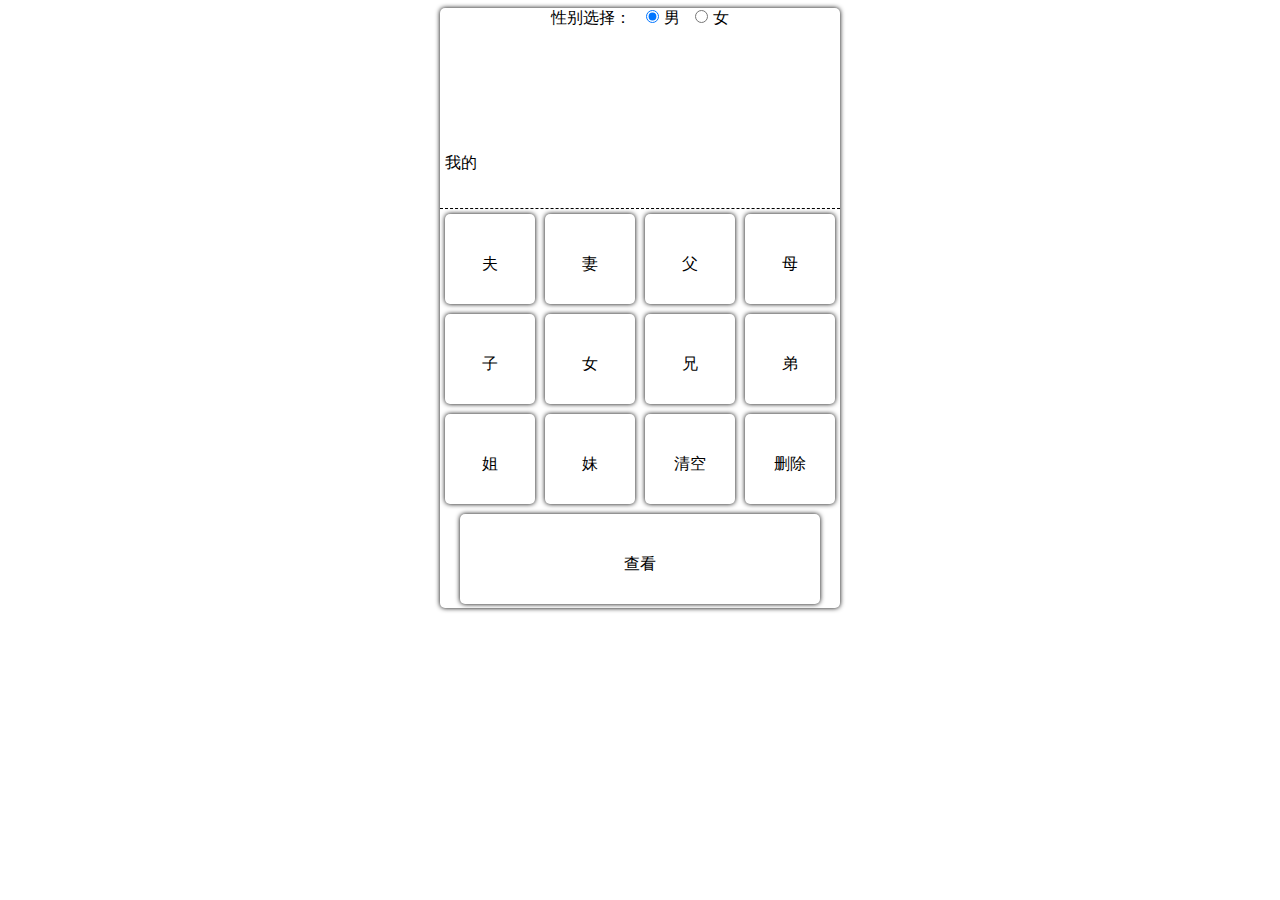
==== commit 2eb952fd: "222" ====
--- a/index.html
+++ b/index.html
@@ -1,851 +1,162 @@
 <!DOCTYPE html>
-<html>
-	<head>
-		<meta charset="utf-8" />
-		<meta name="viewport" content="width=device-width,initial-scale=1,minimum-scale=1,maximum-scale=1,user-scalable=no" />
-		<title>一号电商平台</title>
-		<link rel="icon" href="./img/电商数据.png"/>
-		<link rel="stylesheet" href="./font_964rjg8dhd6/iconfont.css"/>
-		<link rel="stylesheet" href="./font_vci75t702v/iconfont.css"/>
-		<link rel="stylesheet" href="./font_juipckh1e7/iconfont.css"/>
-		<link rel="stylesheet" type="text/css" href="font_vtxoyk2ehm/iconfont.css"/>
-		<link rel="stylesheet" type="text/css" href="css/index.css"/>
-		
-	</head>
-	<body>
-		<div class="top11">
-			<div class="ada">
-				<div class="left">
-					<span>送货至：</span>
-				</div>
-				<div class="right">
-					<ul>
-						<li><a href="#" target="_blank">您好，请登录</a></li>
-						&nbsp;
-						<li><a href="#" target="_blank">免费注册</a></li>
-						<li>|</li>
-						<li><a href="#" target="_blank">我的订单</a></li>
-						<li>|</li>
-						<li><a href="#" target="_blank">我的京东</a></li>
-						<li>|</li>
-						<li><a href="#" target="_blank">企业采购</a></li>
-						<li>|</li>
-						<li><a href="#">商家服务</a></li>
-						<li>|</li>
-						<li><a href="#">网站导航</a></li>
-						<li>|</li>
-						<li><a href="#">手机京东</a></li>
-						<li>|</li>
-						<li><a href="#">网站无障碍</a></li>
-						
-					</ul>
-				</div>
-			</div>
-			
-		</div>
-		<div class="nav">
-			<div class="section">
-				<img src="img/logo3.png" >
-				<div class="sousuo">
-					<input type="text" value="请输入关键字"/>
-				</div>
-				<div class="gouwuche">
-					我的购物车
-				</div>
-				<span class="iconfont">&#xe6cf;</span>
-				<div class="hotwords">
-					<a href="#">提升免疫</a>
-					<a href="#">美妆护肤</a>
-					<a href="#">电视影音</a>
-					<a href="#">奢品</a>
-					<a href="#">家居家装</a>
-					<a href="#">京东京造</a>
-					<a href="#">三折腕表</a>
-				</div>
-				<div class="navitems">
-					<a href="#" target="_blank">京东超市</a>
-					<a href="#" target="_blank">秒杀</a>
-					<a href="#" target="_blank">便宜包邮</a>
-					<a href="#" target="_blank">京东生鲜</a>
-					<a href="#" target="_blank">进口好物</a>
-					<a href="#" target="_blank">京东家电</a>
-					<a href="#" target="_blank">PLUS会员</a>
-					<a href="#" target="_blank">拍卖</a>
-					<a href="#" target="_blank">京东五金城</a>
-				</div>
-			</div>
-		</div>
-		<div class="adv">
-			<div class="left">
-				<span class="top">全部商品分类</span>
-				<div class="section">
-					<ul>
-						<li>
-							<div class="neirong1">
-								<i class="iconfont">&#xf0094;</i>
-								<a href="#">进口食品</a>
-								<span>|</span>
-								<a href="#">生鲜</a>
-							</div>
-							<i class="iconfont">&#xe615;</i>
-						</li>
-						<li>
-							<div class="neirong2">
-								<i class="iconfont">&#xe6f2;</i>
-								<a href="#">食品</a>
-								<span>|</span>
-								<a href="#">饮料</a>
-								<span>|</span>
-								<a href="#">酒</a>
-							</div>
-							<i class="iconfont">&#xe615;</i>
-						</li>
-						<li>
-							<div class="neirong3">
-								<i class="iconfont">&#xe6ef;</i>
-								<a href="#">母婴</a>
-								<span>|</span>
-								<a href="#">玩具</a>
-								<span>|</span>
-								<a href="#">童装</a>
-							</div>
-							<i class="iconfont">&#xe615;</i>
-						</li>
-						<li>
-							<div class="neirong4">
-								<i class="iconfont">&#xe62b;</i>
-								<a href="#">家具</a>
-								<span>|</span>
-								<a href="#">家庭清洁</a>
-								<span>|</span>
-								<a href="#">纸巾</a>
-							</div>
-							<i class="iconfont">&#xe615;</i>
-						</li>
-						<li>
-							<div class="neirong5">
-								<i class="iconfont">&#xe6e6;</i>
-								<a href="#">美妆</a>
-								<span>|</span>
-								<a href="#">个人护理</a>
-								<span>|</span>
-								<a href="#">洗护</a>
-							</div>
-							<i class="iconfont">&#xe615;</i>
-						</li>
-						<li>
-							<div class="neirong6">
-								<i class="iconfont">&#xe7b7;</i>
-								<a href="#">女装</a>
-								<span>|</span>
-								<a href="#">内衣</a>
-								<span>|</span>
-								<a href="#">中老年</a>
-							</div>
-							<i class="iconfont">&#xe615;</i>
-						</li>
-						<li>
-							<div class="neirong7">
-								<i class="iconfont">&#xe61c;</i>
-								<a href="#">鞋靴</a>
-								<span>|</span>
-								<a href="#">箱包</a>
-								<span>|</span>
-								<a href="#">腕表配饰</a>
-							</div>
-							<i class="iconfont">&#xe615;</i>
-						</li>
-						<li>
-							<div class="neirong8">
-								<i class="iconfont">&#xe7b5;</i>
-								<a href="#">男装</a>
-								<span>|</span>
-								<a href="#">运动</a>
-							</div>
-							<i class="iconfont">&#xe615;</i>
-						</li>
-						<li>
-							<div class="neirong9">
-								<i class="iconfont">&#x3448;</i>
-								<a href="#">手机</a>
-								<span>|</span>
-								<a href="#">小家电</a>
-								<span>|</span>
-								<a href="#">电脑</a>
-							</div>
-							<i class="iconfont">&#xe615;</i>
-						</li>
-						<li>
-							<div class="neirong10">
-								<i class="iconfont"></i>
-								<a href="#">礼品</a>
-								<span>|</span>
-								<a href="#">充值</a>
-							</div>
-							<i class="iconfont">&#xe615;</i>
-						</li>
-					</ul>
-				</div>
-			</div>
-			<div class="middle">
-				<img src="./img/1.jpg" >
-				<button class="iconfont" type="button" id="left">&#xe628;</button>
-				<button class="iconfont" type="button" id="right">&#xe629;</button>
-			</div>
-			<div class="right">
-				<div class="top">
-					<div class="m_top">
-						<span>咨询</span>
-						<a href="#">点我查看更多！</a>
-					</div>
-					<div class="m_bottom">
-						<ul>
-							<li><a href="#">【特惠】&nbsp;掬一轮明月&nbsp;表无尽惦念</a></li>
-							<li><a href="#">【公告】&nbsp;好奇金装成长裤新品上市</a></li>
-							<li><a href="#">【特惠】&nbsp;大牌闪购·抢！</a></li>
-							<li><a href="#">【公告】&nbsp;发福利&nbsp;买车就抢千元油卡</a></li>
-							<li><a href="#">【公告】&nbsp;家电低至五折</a></li>
-							<li><a href="#">【公告】&nbsp;家电低至五折</a></li>
-							<li><a href="#">【公告】&nbsp;家电低至五折</a></li>
-						</ul>
-					</div>
-				</div>
-				<div class="bottom">
-					<div class="m_top">
-						<span>一号钱包</span>
-					</div>
-					<div class="m_bottom">
-						<div class="left">
-							<p>收益日结，收益赚嗨！</p>
-							<img src="./img/oneAD.jpg" >
-						</div>
-						<div class="right">
-							<div class="shang">
-								<a href="javascript:alert('只有在独处的时候,我才拥有一整个月亮.')">
-									<img src="./img/1234.jpg">
-									<span>0元试用</span>
-								</a>
-							</div>
-							<div class="zuo">
-								<a href="#">
-									<img src="./img/qwe.jpg">
-									<span>会员俱乐部</span>
-								</a>
-							</div>
-							<div class="you">
-								<a href="#">
-									<img src="./img/ccc.jpg">
-									<span>礼品卡</span>
-								</a>
-							</div>
-						</div>
-					</div>
-				</div>
-			</div>
-		</div>
-		<div class="hot-commodity">
-			<h1>购物广场</h1>
-		</div>
-		<div class="commodity">
-			<div class="com-1">
-				<img src="./img/4.jpg" alt="">
-			</div>
-			<div class="com-2">
-				<div class="section">
-					<h2>企业购</h2>
-					<span>一站式企业采购平台</span>
-				</div>
-				<img src="./img/5.jpg" alt="">
-				<img src="./img/6.jpg" alt="">
-			</div>
-			<div class="com-1">
-				<img src="./img/7.jpg" alt="">
-			</div>
-			<div class="com-2">
-				<div class="section">
-					<h2>1号美妆</h2>
-					<span>1号美妆 懂你的美</span>
-				</div>
-				<img src="./img/mz1.jpg" alt="">
-				<img src="./img/mz2.jpg" alt="">
-			</div>
-			<div class="com-2">
-				<div class="section">
-					<h2>1号图书</h2>
-					<span>专注优质好书</span>
-				</div>
-				<img src="./img/图书1.jpg" alt="">
-				<img src="./img/图书2.jpg" alt="">
-			</div>
-			<div class="com-2">
-				<div class="section">
-					<h2>1号超市</h2>
-					<span>一站式囤生活好物</span>
-				</div>
-				<img src="./img/食品1.jpg" alt="">
-				<img src="./img/食品2.jpg" alt="">
-			</div>
-			<div class="com-2">
-				<div class="section">
-					<h2>冰箱洗衣机</h2>
-					<span>品质生活必备</span>
-				</div>
-				<img src="./img/xyj.jpg" alt="">
-				<img src="./img/xyj1.jpg" alt="">
-			</div>
-			<div class="com-2">
-				<div class="section">
-					<h2>冰箱洗衣机</h2>
-					<span>品质生活必备</span>
-				</div>
-				<img src="./img/xyj.jpg" alt="">
-				<img src="./img/xyj1.jpg" alt="">
-			</div>
-			<div class="com-2">
-				<div class="section">
-					<h2>冰箱洗衣机</h2>
-					<span>品质生活必备</span>
-				</div>
-				<img src="./img/xyj.jpg" alt="">
-				<img src="./img/xyj1.jpg" alt="">
-			</div>
-			<div class="com-2">
-				<div class="section">
-					<h2>冰箱洗衣机</h2>
-					<span>品质生活必备</span>
-				</div>
-				<img src="./img/xyj.jpg" alt="">
-				<img src="./img/xyj1.jpg" alt="">
-			</div>
-		</div>
-		<div class="article1">
-			<div class="title">
-				<div class="left">
-					<span>食品饮料</span>
-				</div>
-				<div class="right">
-					<ul>
-						<li><a href="#">咖啡</a></li>
-						<li>|</li>
-						<li><a href="#">休闲零食</a></li>
-						<li>|</li>
-						<li><a href="#">饼干糕点</a></li>
-						<li>|</li>
-						<li><a href="#">啤酒</a></li>
-						<li>|</li>
-						<li><a href="#">粮油米面</a></li>
-					</ul>
-				</div>
-			</div>
-			<div class="section">
-				<div class="content1">
-					<div class="m_content1">
-						<ul>
-							<li><a href="#">饼干糕点</a></li>
-							<li><a href="#">休闲零食</a></li>
-							<li><a href="#">饮料果汁</a></li>
-							<li><a href="#">牛品乳品</a></li>
-							<li><a href="#">冲调谷物</a></li>
-							<li><a href="#">营养保健</a></li>
-						</ul>
-					</div>
-					<div class="m_content2">
-						<strong>100%纯牛奶</strong><br>
-						<span>免费送</span><br>
-						<a href="#">
-							<img src="./img/hot1.jpg">
-						</a>
-					</div>
-				</div>
-				<div class="content2">
-					<a href="#">
-						<img src="./img/hot1.jpg">
-						<p>牛奶</p>
-					</a>
-				</div>
-				<div class="content3">
-					<a href="#">
-						<img src="./img/hot1.jpg">
-						<p>牛奶</p>
-					</a>
-				</div>
-				<div class="content4">
-					<a href="#">
-						<img src="./img/milk_ban.jpg" >
-					</a>
-				</div>
-				<div class="content5">
-					<a href="#">
-						<img src="./img/hot1.jpg">
-						<p>牛奶</p>
-					</a>
-				</div>
-				<div class="content6">
-					<a href="#">
-						<img src="./img/hot1.jpg">
-						<p>牛奶</p>
-					</a>
-				</div>
-				<div class="content7">
-					<a href="#">
-						<img src="./img/milk_ban.jpg" >
-					</a>
-				</div>
-			</div>
-		</div>
-		
-		<div class="article2">
-			<div class="title">
-				<div class="left">
-					<span>个人厨卫</span>
-				</div>
-				<div class="right">
-					<ul>
-						<li><a href="#">面部防晒</a></li>
-						<li>|</li>
-						<li><a href="#">沐浴清洁</a></li>
-						<li>|</li>
-						<li><a href="#">纸巾</a></li>
-						<li>|</li>
-						<li><a href="#">洗衣液</a></li>
-						<li>|</li>
-						<li><a href="#">驱蚊神器</a></li>
-					</ul>
-				</div>
-			</div>
-			<div class="section">
-				<div class="content1">
-					<div class="s-con1">
-						<ul>
-							<li><a href="#">洗发护发</a></li>
-							<li><a href="#">脱毛膏/贴</a></li>
-							<li><a href="#">牙膏牙刷</a></li>
-							<li><a href="#">抽纸</a></li>
-							<li><a href="#">消毒液</a></li>
-							<li><a href="#">保鲜膜</a></li>
-						</ul>
-					</div>
-					<div class="s-con2">
-						<a href="#">立的洁净盛典</a>
-						<p>热销商品5折起</p>
-						<img src="./img/立的.jpg" alt="">
-					</div>
-				</div>
-				<div class="content2">
-					<div class="s-con2">
-						<a href="#">立的洁净盛典</a>
-						<p>热销商品5折起</p>
-						<img src="./img/立的.jpg" alt="">
-					</div>
-				</div>
-				<div class="content2">
-					<div class="s-con2">
-						<a href="#">立的洁净盛典</a>
-						<p>热销商品5折起</p>
-						<img src="./img/立的.jpg" alt="">
-					</div>
-				</div>
-				<div class="content2">
-					<div class="s-con2">
-						<a href="#">立的洁净盛典</a>
-						<p>热销商品5折起</p>
-						<img src="./img/立的.jpg" alt="">
-					</div>
-				</div>
-				<div class="content2">
-					<div class="s-con2">
-						<a href="#">立的洁净盛典</a>
-						<p>热销商品5折起</p>
-						<img src="./img/立的.jpg" alt="">
-					</div>
-				</div>
-				<div class="content2">
-					<div class="s-con2">
-						<a href="#">立的洁净盛典</a>
-						<p>热销商品5折起</p>
-						<img src="./img/立的.jpg" alt="">
-					</div>
-				</div>
-				<div class="content2">
-					<div class="s-con2">
-						<a href="#">立的洁净盛典</a>
-						<p>热销商品5折起</p>
-						<img src="./img/立的.jpg" alt="">
-					</div>
-				</div>
-				<div class="content2">
-					<div class="s-con2">
-						<a href="#">立的洁净盛典</a>
-						<p>热销商品5折起</p>
-						<img src="./img/立的.jpg" alt="">
-					</div>
-				</div>
-				<div class="content2">
-					<div class="s-con2">
-						<a href="#">立的洁净盛典</a>
-						<p>热销商品5折起</p>
-						<img src="./img/立的.jpg" alt="">
-					</div>
-				</div>
-				<div class="content2">
-					<div class="s-con2">
-						<a href="#">立的洁净盛典</a>
-						<p>热销商品5折起</p>
-						<img src="./img/立的.jpg" alt="">
-					</div>
-				</div>
-				<div class="content2">
-					<div class="s-con2">
-						<a href="#">立的洁净盛典</a>
-						<p>热销商品5折起</p>
-						<img src="./img/立的.jpg" alt="">
-					</div>
-				</div>
-				<div class="content2">
-					<div class="s-con2">
-						<a href="#">立的洁净盛典</a>
-						<p>热销商品5折起</p>
-						<img src="./img/立的.jpg" alt="">
-					</div>
-				</div>
-				<div class="content2">
-					<div class="s-con2">
-						<a href="#">立的洁净盛典</a>
-						<p>热销商品5折起</p>
-						<img src="./img/立的.jpg" alt="">
-					</div>
-				</div>
-				<div class="content2">
-					<div class="s-con2">
-						<a href="#">立的洁净盛典</a>
-						<p>热销商品5折起</p>
-						<img src="./img/立的.jpg" alt="">
-					</div>
-				</div>
-				<div class="content2">
-					<div class="s-con2">
-						<a href="#">立的洁净盛典</a>
-						<p>热销商品5折起</p>
-						<img src="./img/立的.jpg" alt="">
-					</div>
-				</div>
-				<div class="content2">
-					<div class="s-con2">
-						<a href="#">立的洁净盛典</a>
-						<p>热销商品5折起</p>
-						<img src="./img/立的.jpg" alt="">
-					</div>
-				</div>
-				<div class="content2">
-					<div class="s-con2">
-						<a href="#">立的洁净盛典</a>
-						<p>热销商品5折起</p>
-						<img src="./img/立的.jpg" alt="">
-					</div>
-				</div>
-			</div>
-		</div>
-		
-		<div class="article3">
-			<div class="hot-commodity">
-				<h1>为你推荐</h1>
-			</div>
-			<div class="tuijian">
-				<div class="top">
-					<div class="sec1 t-sec">
-						<a href="#">
-							<p>精选</p>
-							<p>猜你喜欢</p>
-						</a>
-					</div>
-					<div class="sec2 t-sec">
-						<a href="#">
-							<p>智能先锋</p>
-							<p>大电器城</p>
-						</a>
-					</div>
-					<div class="sec3 t-sec">
-						<a href="#">
-							<p>居家优品</p>
-							<p>品质生活</p>
-						</a>
-					</div>
-					<div class="sec4 t-sec">
-						<a href="#">
-							<p>超市百货</p>
-							<p>百货生鲜</p>
-						</a>
-					</div>
-					<div class="sec5 t-sec">
-						<a href="#">
-							<p>时尚达人</p>
-							<p>美妆穿搭</p>
-						</a>
-					</div>
-					<div class="sec6 t-sec">
-						<a href="#">
-							<p>进口好物</p>
-							<p>1号国际</p>
-						</a>
-					</div>
-				</div>
-				<div class="t-section">
-					<div class="tsec-1">
-						<img src="./img/123.jpg" alt="">
-						<div class="nt-1">
-							<p>居馬仕（JOEMENSS） 酒柜隔断柜双面靠墙简约现代屏风客厅门厅小间厅柜一体玄关柜 1.2米黑色</p>
-							<p>¥<strong>1990.00</strong></p>
-						</div>
-					</div>
-					<div class="tsec-1">
-						<img src="./img/123.jpg" alt="">
-						<div class="nt-1">
-							<p>居馬仕（JOEMENSS） 酒柜隔断柜双面靠墙简约现代屏风客厅门厅小间厅柜一体玄关柜 1.2米黑色</p>
-							<p>¥<strong>1990.00</strong></p>
-						</div>
-					</div>
-					<div class="tsec-1">
-						<img src="./img/123.jpg" alt="">
-						<div class="nt-1">
-							<p>居馬仕（JOEMENSS） 酒柜隔断柜双面靠墙简约现代屏风客厅门厅小间厅柜一体玄关柜 1.2米黑色</p>
-							<p>¥<strong>1990.00</strong></p>
-						</div>
-					</div>
-					<div class="tsec-1">
-						<img src="./img/123.jpg" alt="">
-						<div class="nt-1">
-							<p>居馬仕（JOEMENSS） 酒柜隔断柜双面靠墙简约现代屏风客厅门厅小间厅柜一体玄关柜 1.2米黑色</p>
-							<p>¥<strong>1990.00</strong></p>
-						</div>
-					</div>
-					<div class="tsec-1">
-						<img src="./img/123.jpg" alt="">
-						<div class="nt-1">
-							<p>居馬仕（JOEMENSS） 酒柜隔断柜双面靠墙简约现代屏风客厅门厅小间厅柜一体玄关柜 1.2米黑色</p>
-							<p>¥<strong>1990.00</strong></p>
-						</div>
-					</div>
-					<div class="tsec-1">
-						<img src="./img/123.jpg" alt="">
-						<div class="nt-1">
-							<p>居馬仕（JOEMENSS） 酒柜隔断柜双面靠墙简约现代屏风客厅门厅小间厅柜一体玄关柜 1.2米黑色</p>
-							<p>¥<strong>1990.00</strong></p>
-						</div>
-					</div>
-					<div class="tsec-1">
-						<img src="./img/123.jpg" alt="">
-						<div class="nt-1">
-							<p>居馬仕（JOEMENSS） 酒柜隔断柜双面靠墙简约现代屏风客厅门厅小间厅柜一体玄关柜 1.2米黑色</p>
-							<p>¥<strong>1990.00</strong></p>
-						</div>
-					</div>
-					<div class="tsec-1">
-						<img src="./img/123.jpg" alt="">
-						<div class="nt-1">
-							<p>居馬仕（JOEMENSS） 酒柜隔断柜双面靠墙简约现代屏风客厅门厅小间厅柜一体玄关柜 1.2米黑色</p>
-							<p>¥<strong>1990.00</strong></p>
-						</div>
-					</div>
-					<div class="tsec-1">
-						<img src="./img/123.jpg" alt="">
-						<div class="nt-1">
-							<p>居馬仕（JOEMENSS） 酒柜隔断柜双面靠墙简约现代屏风客厅门厅小间厅柜一体玄关柜 1.2米黑色</p>
-							<p>¥<strong>1990.00</strong></p>
-						</div>
-					</div>
-					<div class="tsec-1">
-						<img src="./img/123.jpg" alt="">
-						<div class="nt-1">
-							<p>居馬仕（JOEMENSS） 酒柜隔断柜双面靠墙简约现代屏风客厅门厅小间厅柜一体玄关柜 1.2米黑色</p>
-							<p>¥<strong>1990.00</strong></p>
-						</div>
-					</div>
-					<div class="tsec-1">
-						<img src="./img/123.jpg" alt="">
-						<div class="nt-1">
-							<p>居馬仕（JOEMENSS） 酒柜隔断柜双面靠墙简约现代屏风客厅门厅小间厅柜一体玄关柜 1.2米黑色</p>
-							<p>¥<strong>1990.00</strong></p>
-						</div>
-					</div>
-					<div class="tsec-1">
-						<img src="./img/123.jpg" alt="">
-						<div class="nt-1">
-							<p>居馬仕（JOEMENSS） 酒柜隔断柜双面靠墙简约现代屏风客厅门厅小间厅柜一体玄关柜 1.2米黑色</p>
-							<p>¥<strong>1990.00</strong></p>
-						</div>
-					</div>
-					<div class="tsec-1">
-						<img src="./img/123.jpg" alt="">
-						<div class="nt-1">
-							<p>居馬仕（JOEMENSS） 酒柜隔断柜双面靠墙简约现代屏风客厅门厅小间厅柜一体玄关柜 1.2米黑色</p>
-							<p>¥<strong>1990.00</strong></p>
-						</div>
-					</div>
-					<div class="tsec-1">
-						<img src="./img/123.jpg" alt="">
-						<div class="nt-1">
-							<p>居馬仕（JOEMENSS） 酒柜隔断柜双面靠墙简约现代屏风客厅门厅小间厅柜一体玄关柜 1.2米黑色</p>
-							<p>¥<strong>1990.00</strong></p>
-						</div>
-					</div>
-					<div class="tsec-1">
-						<img src="./img/123.jpg" alt="">
-						<div class="nt-1">
-							<p>居馬仕（JOEMENSS） 酒柜隔断柜双面靠墙简约现代屏风客厅门厅小间厅柜一体玄关柜 1.2米黑色</p>
-							<p>¥<strong>1990.00</strong></p>
-						</div>
-					</div>
-					<div class="tsec-1">
-						<img src="./img/123.jpg" alt="">
-						<div class="nt-1">
-							<p>居馬仕（JOEMENSS） 酒柜隔断柜双面靠墙简约现代屏风客厅门厅小间厅柜一体玄关柜 1.2米黑色</p>
-							<p>¥<strong>1990.00</strong></p>
-						</div>
-					</div>
-					<div class="tsec-1">
-						<img src="./img/123.jpg" alt="">
-						<div class="nt-1">
-							<p>居馬仕（JOEMENSS） 酒柜隔断柜双面靠墙简约现代屏风客厅门厅小间厅柜一体玄关柜 1.2米黑色</p>
-							<p>¥<strong>1990.00</strong></p>
-						</div>
-					</div>
-					<div class="tsec-1">
-						<img src="./img/123.jpg" alt="">
-						<div class="nt-1">
-							<p>居馬仕（JOEMENSS） 酒柜隔断柜双面靠墙简约现代屏风客厅门厅小间厅柜一体玄关柜 1.2米黑色</p>
-							<p>¥<strong>1990.00</strong></p>
-						</div>
-					</div>
-					<div class="tsec-1">
-						<img src="./img/123.jpg" alt="">
-						<div class="nt-1">
-							<p>居馬仕（JOEMENSS） 酒柜隔断柜双面靠墙简约现代屏风客厅门厅小间厅柜一体玄关柜 1.2米黑色</p>
-							<p>¥<strong>1990.00</strong></p>
-						</div>
-					</div>
-					<div class="tsec-1">
-						<img src="./img/123.jpg" alt="">
-						<div class="nt-1">
-							<p>居馬仕（JOEMENSS） 酒柜隔断柜双面靠墙简约现代屏风客厅门厅小间厅柜一体玄关柜 1.2米黑色</p>
-							<p>¥<strong>1990.00</strong></p>
-						</div>
-					</div>
-				</div>
-			</div>
-		</div>
-		<div class="footer">
-			<div class="artic">
-				<div class="content1">
-					<p>购物指南</p>
-					<ul>
-						<li><a href="#">购物流程</a></li>
-						<li><a href="#">会员介绍</a></li>
-						<li><a href="#">生活旅行</a></li>
-						<li><a href="#">常见问题</a></li>
-						<li><a href="#">大家电</a></li>
-						<li><a href="#">联系客服</a></li>
-					</ul>
-				</div>
-				<div class="content2">
-					<p>配送方式</p>
-					<ul>
-						<li><a href="#">上门自提</a></li>
-						<li><a href="#">211限时送达</a></li>
-						<li><a href="#">配送服务查询</a></li>
-						<li><a href="#">配送费收取标准</a></li>
-					</ul>
-				</div>
-				<div class="content3">
-					<p>支付方式</p>
-					<ul>
-						<li><a href="#">货到付款</a></li>
-						<li><a href="#">在线支付</a></li>
-						<li><a href="#">分期付款</a></li>
-						<li><a href="#">公司转账</a></li>
-					</ul>
-				</div>
-				<div class="content4">
-					<p>售后服务</p>
-					<ul>
-						<li><a href="#">售后政策</a></li>
-						<li><a href="#">价格保护</a></li>
-						<li><a href="#">退款说明</a></li>
-						<li><a href="#">返修/退换货</a></li>
-						<li><a href="#">取消订单</a></li>
-					</ul>
-				</div>
-				<div class="content5">
-					<p>特色服务</p>
-					<ul>
-						<li><a href="#">夺宝岛</a></li>
-						<li><a href="#">DIY装机</a></li>
-						<li><a href="#">延保服务</a></li>
-						<li><a href="#">1号亿卡</a></li>
-						<li><a href="#">1号通信</a></li>
-						<li><a href="#">1号智能</a></li>
-					</ul>
-				</div>
-				<div class="content6">
-					<p>京东自营覆盖区县</p>
-					<p>1号店已向全国2661个区县提供自营配送服务，支持货到付款、POS机刷卡和售后上门服务。</p>
-					<a href="#">查看详情&nbsp;></a>
-				</div>
-			</div>
-		</div>
-		<div class="footer2">
-			<div class="f_artic">
-				<div class="content">
-					<ul>
-						<li><a href="#">关于我们</a></li>
-						<li>|</li>
-						<li><a href="#">联系我们</a></li>
-						<li>|</li>
-						<li><a href="#">联系客服</a></li>
-						<li>|</li>
-						<li><a href="#">合作招商</a></li>
-						<li>|</li>
-						<li><a href="#">商家帮助</a></li>
-						<li>|</li>
-						<li><a href="#">销售中心</a></li>
-						<li>|</li>
-						<li><a href="#">手机1号店</a></li>
-						<li>|</li>
-						<li><a href="#">友情链接</a></li>
-						<li>|</li>
-						<li><a href="#">销售联盟</a></li>
-						<li>|</li>
-						<li><a href="#">京东社区</a></li>
-						<li>|</li>
-						<li><a href="#">风险监测</a></li>
-						<li>|</li>
-						<li><a href="#">隐私政策</a></li>
-						<li>|</li>
-						<li><a href="#">1号公益</a></li>
-						<li>|</li>
-						<li><a href="#">1号店&abc</a></li>
-					</ul>
-				</div>
-				<div class="content2">
-					<ul>
-						<li>沪ICP备13044278号</li>
-						<li>|</li>
-						<li>合字B1.B2-20130004</li>
-						<li>|</li>
-						<li><a href="#">营业执照</a></li>
-						<li>|</li>
-						<li>互联网药品信息服务资格证</li>
-						<li>|</li>
-						<li>互联网药品交易服务资格证</li>
-					</ul>
-				</div>
-				<div class="content3">
-					<ul>
-						<li>Copyright&copy;1号店网上超市 2007-2015，All Rights Reserved</li>
-					</ul>
-				</div>
-			</div>
-		</div>
-	</body>
-</html>
+<html lang="en">
+<head>
+    <meta charset="UTF-8">
+    <meta name="viewport" content="width=device-width, initial-scale=1.0">
+    <title></title>
+    <script src="https://passer-by.com/relationship/dist/relationship.min.js"></script>
+    <style>
+        .contain{
+            width: 400px;
+            height: 600px;
+            margin: 0 auto;
+            border-radius: 5px;
+            box-shadow: 0 0 5px;
+        }
+        .show{
+            width: 100%;
+            height: 200px;
+            border-bottom: 1px dashed;
+        }
+        .action{
+            display: flex;
+            flex-wrap: wrap;
+            justify-content: space-around;
+            align-content: space-around;
+            width: 100%;
+            height: 400px;
+        }
+        .action > div{
+            width: 90px;
+            height: 90px;
+            line-height: 100px;
+            text-align: center;
+            border-radius: 5px;
+            box-shadow: 0 0 5px;
+        }
+        #sex{
+            width: 100%;
+            height: 20px;
+        }
+        #all{
+            width: 100%;
+            height: 120px;
+        }
+        #content{
+            /* width: 100%; */
+            height: 50px;
+            padding: 5px;
+            overflow-y: auto;
+        }
+    </style>
+</head>
+<body>
+    <div class="contain">
+        <div class="show">
+            <div id="sex" style="display: flex; justify-content: center;">
+                <div style="margin: 0 5px;">性别选择：</div>
+                <div style="margin: 0 5px;">
+                    <input id="man" type="radio" name="sex" value="1" checked style="margin: 0 5px;" >男
+                </div>
+                <div style="margin: 0 5px;">
+                    <input id="woman" type="radio" name="sex" value="0" style="margin: 0 5px;">女
+                </div>
+            </div>
+            <div id="all"></div>
+            <div id="content">我的</div>
+        </div>
+        <div class="action">
+            <div class="item relationship" data-name="丈夫">夫</div>
+            <div class="item relationship" data-name="妻子">妻</div>
+            <div class="item relationship" data-name="爸爸">父</div>
+            <div class="item relationship" data-name="妈妈">母</div>
+            <div class="item relationship" data-name="儿子">子</div>
+            <div class="item relationship" data-name="女儿">女</div>
+            <div class="item relationship" data-name="哥哥">兄</div>
+            <div class="item relationship" data-name="弟弟">弟</div>
+            <div class="item relationship" data-name="姐姐">姐</div>
+            <div class="item relationship" data-name="妹妹">妹</div>
+            <div class="item" id="celAll">清空</div>
+            <div class="item" id="del">删除</div>
+            <div class="item" id="show" style="width: 90%;">查看</div>
+        </div>
+    </div>
+    
+
+
+
+    <script type="text/javascript">
+        let relationships = document.getElementsByClassName('relationship')
+        let celAll = document.getElementById('celAll')
+        let del = document.getElementById('del')
+        let show = document.getElementById('show')
+        let content = document.getElementById('content')
+        let all = document.getElementById('all')
+        let relationshipArr = []
+        let man = document.getElementById('man')
+        let woman = document.getElementById('woman')
+        
+
+        celAll.addEventListener('click',function(){
+            all.innerHTML = ''
+            relationshipArr = []
+            content.innerHTML = '我的'
+        })
+        
+        del.addEventListener('click',function(e){
+            if(relationshipArr.length == 0) return
+            if(relationshipArr.length == 1 && all.innerHTML == ''){
+                relationshipArr.pop()
+                content.innerHTML = content.innerHTML.slice(0,content.innerHTML.length - 2)
+            }else if(relationshipArr.length > 1 && all.innerHTML == ''){
+                relationshipArr.pop()
+                content.innerHTML = content.innerHTML.slice(0,content.innerHTML.length - 3)
+            }
+        })
+
+        for(let i = 0; i < relationships.length; i++){
+            relationships[i].addEventListener('click',function(e){
+                console.log(e.target.dataset.name)
+                relationshipArr.push(e.target.dataset.name)
+                if(content.innerHTML == '我的'){
+                    content.innerHTML += e.target.dataset.name
+                }else{
+                    content.innerHTML += '的' + e.target.dataset.name
+                }
+                
+            })
+        }
+
+        man.addEventListener('change',function(e){
+            sex = e.target.value
+        })
+        woman.addEventListener('change',function(e){
+            sex = e.target.value
+        })
+
+        show.addEventListener('click',function(){
+            if(relationshipArr.length == 0) return
+            let option={
+                text:'',		    // 目标对象：目标对象的称谓汉字表达，称谓间用‘的’字分隔
+                target:'',	    	// 相对对象：相对对象的称谓汉字表达，称谓间用‘的’字分隔，空表示自己
+                sex: 1,			    // 本人性别：0表示女性,1表示男性
+                type:'default',		// 转换类型：'default'计算称谓,'chain'计算关系链,'pair'计算关系合称
+                reverse:false,		// 称呼方式：true对方称呼我,false我称呼对方
+                mode:'default',		// 模式选择：使用setMode方法定制不同地区模式，在此选择自定义模式
+                optimal:false,      // 最短关系：计算两者之间的最短关系
+            }
+            option.text = relationshipArr.join('的')
+            option.sex = sex
+            all.innerHTML = content.innerHTML
+            content.innerHTML = relationship(option).join(',')
+        })
+        
+
+
+
+
+
+
  
- +    </script>
+</body>
